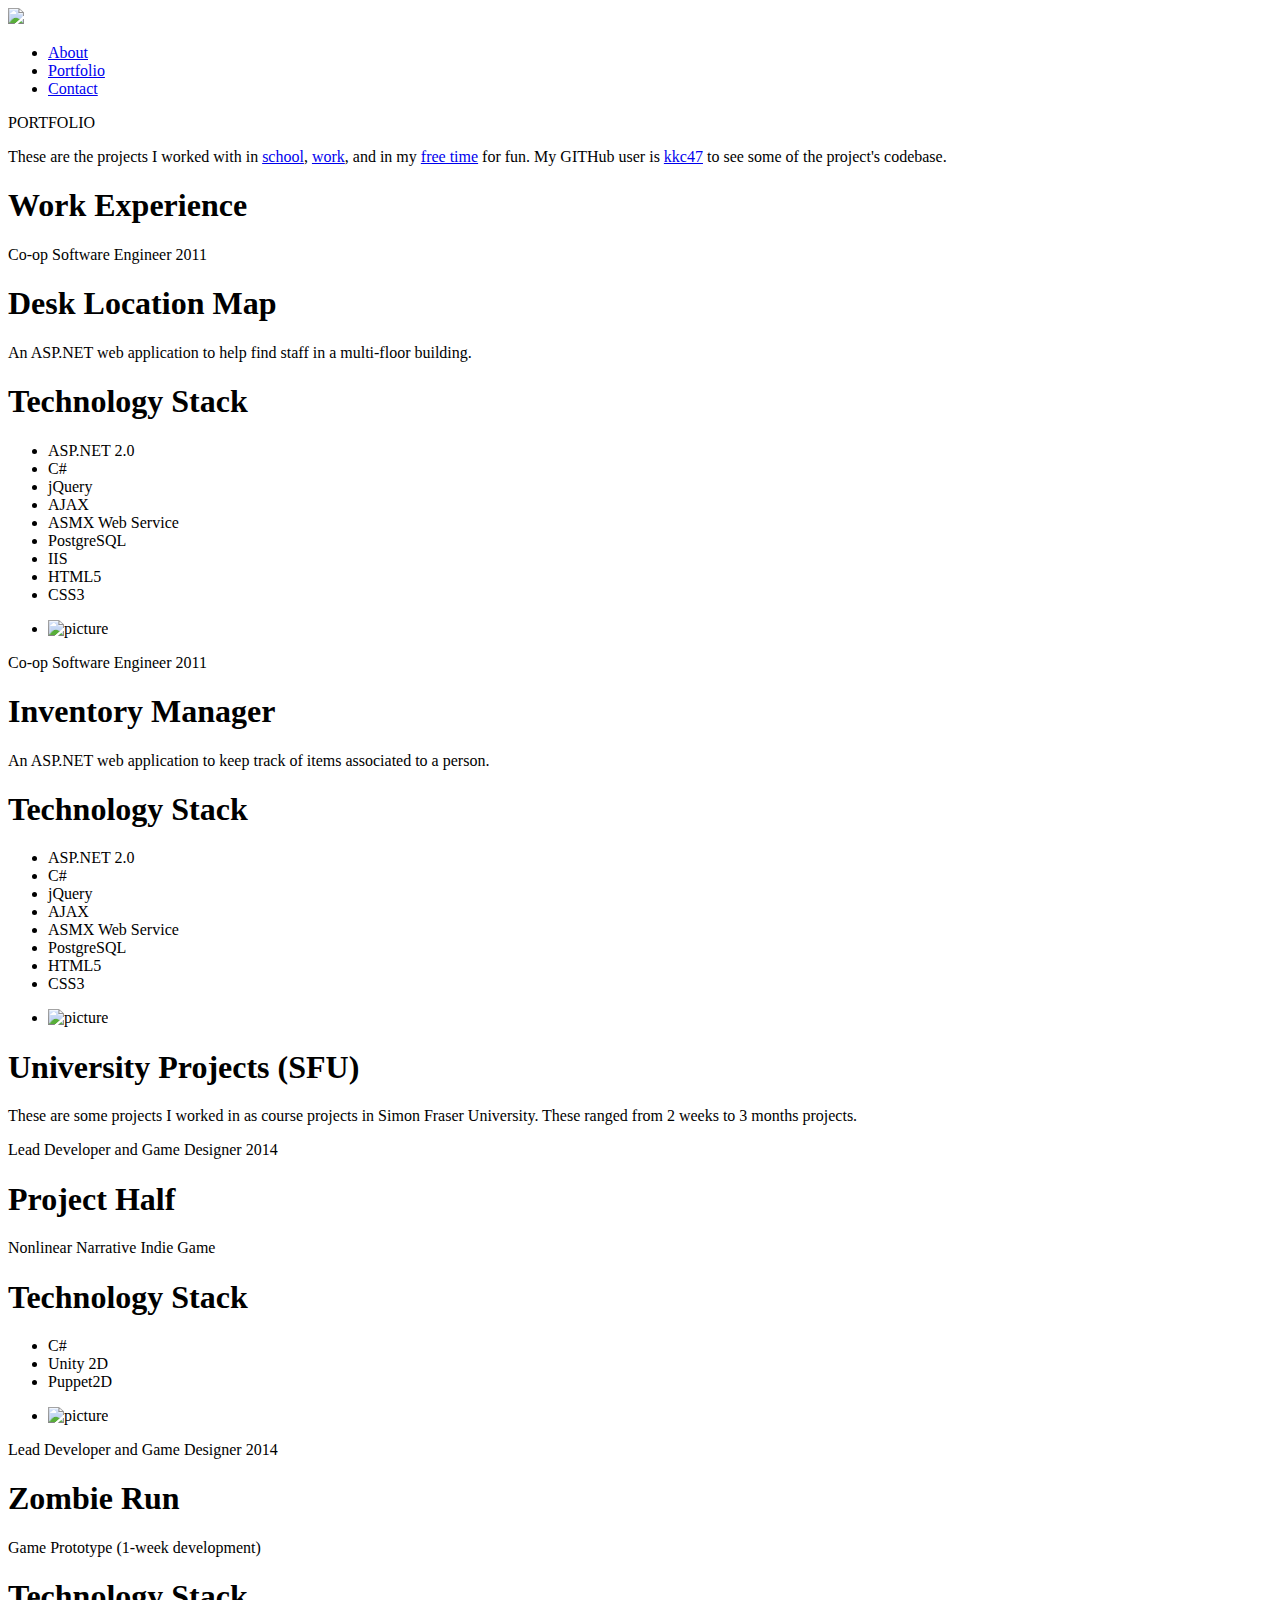
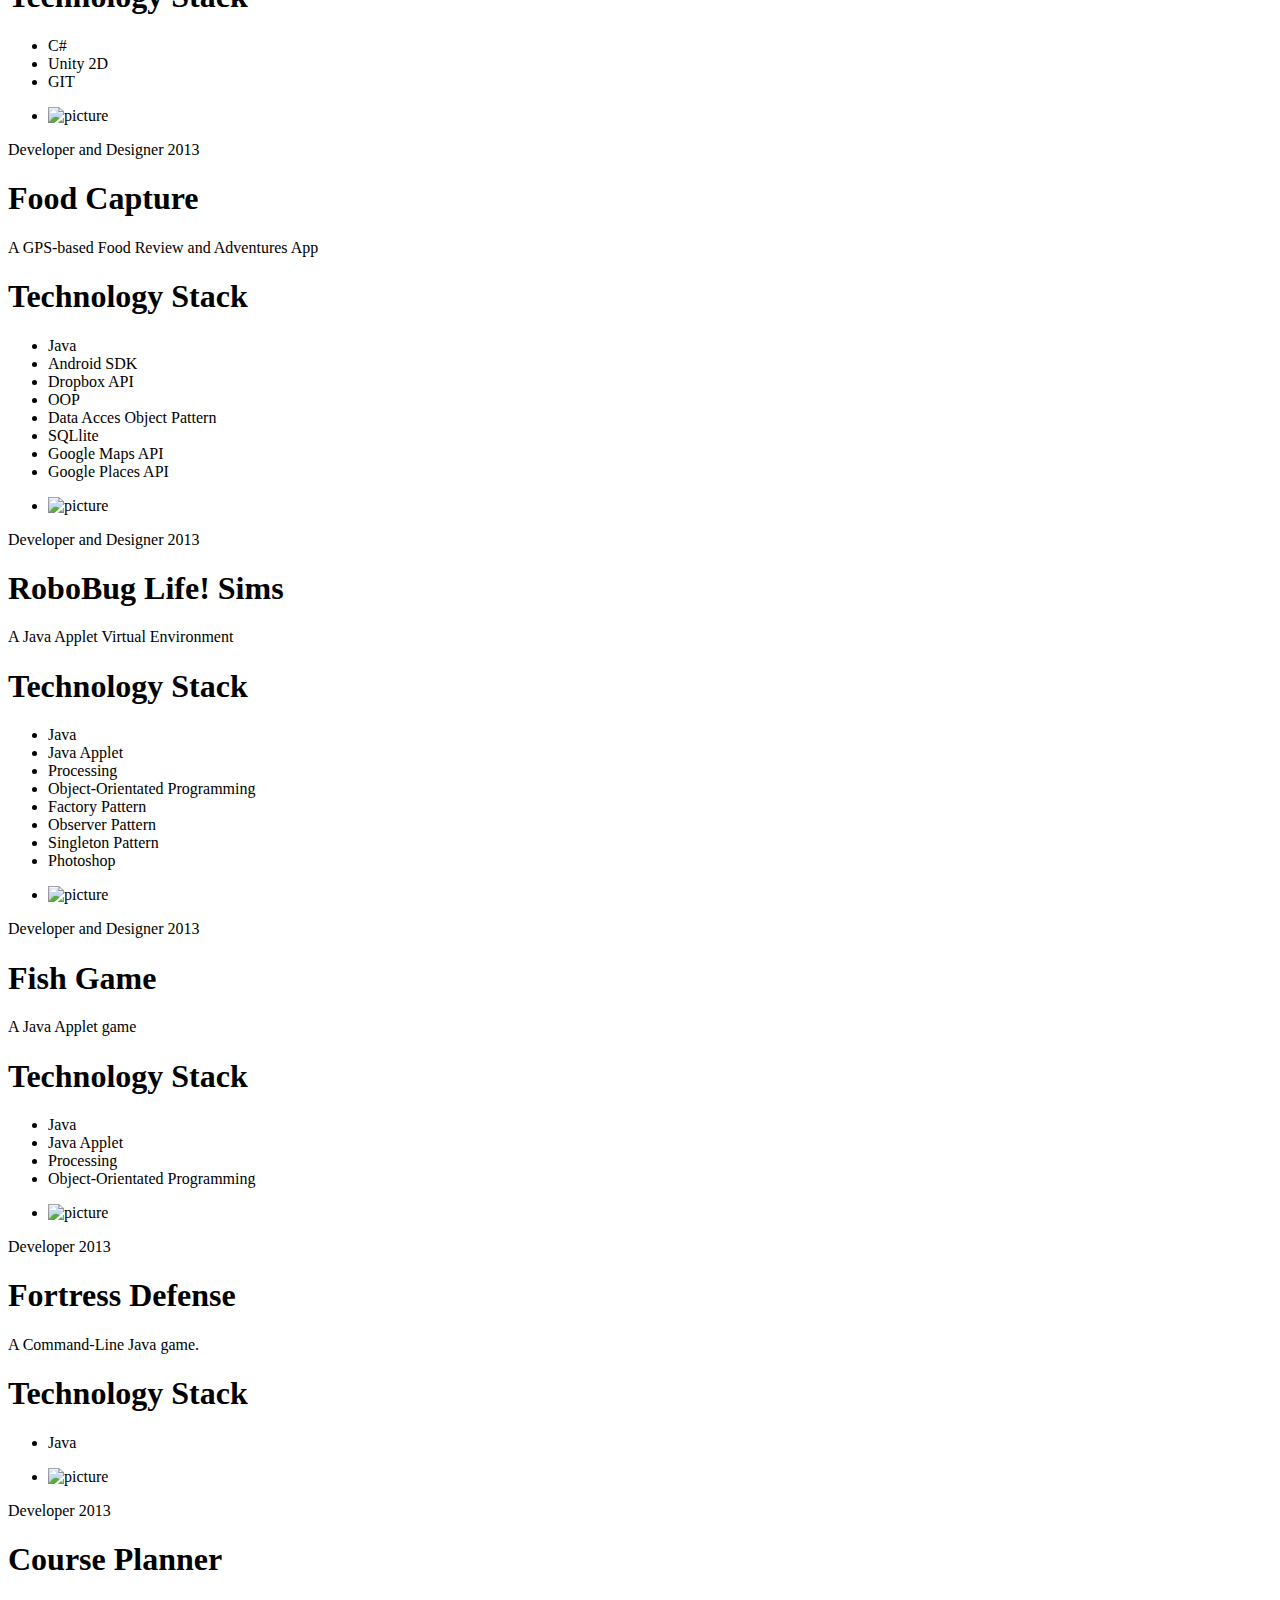
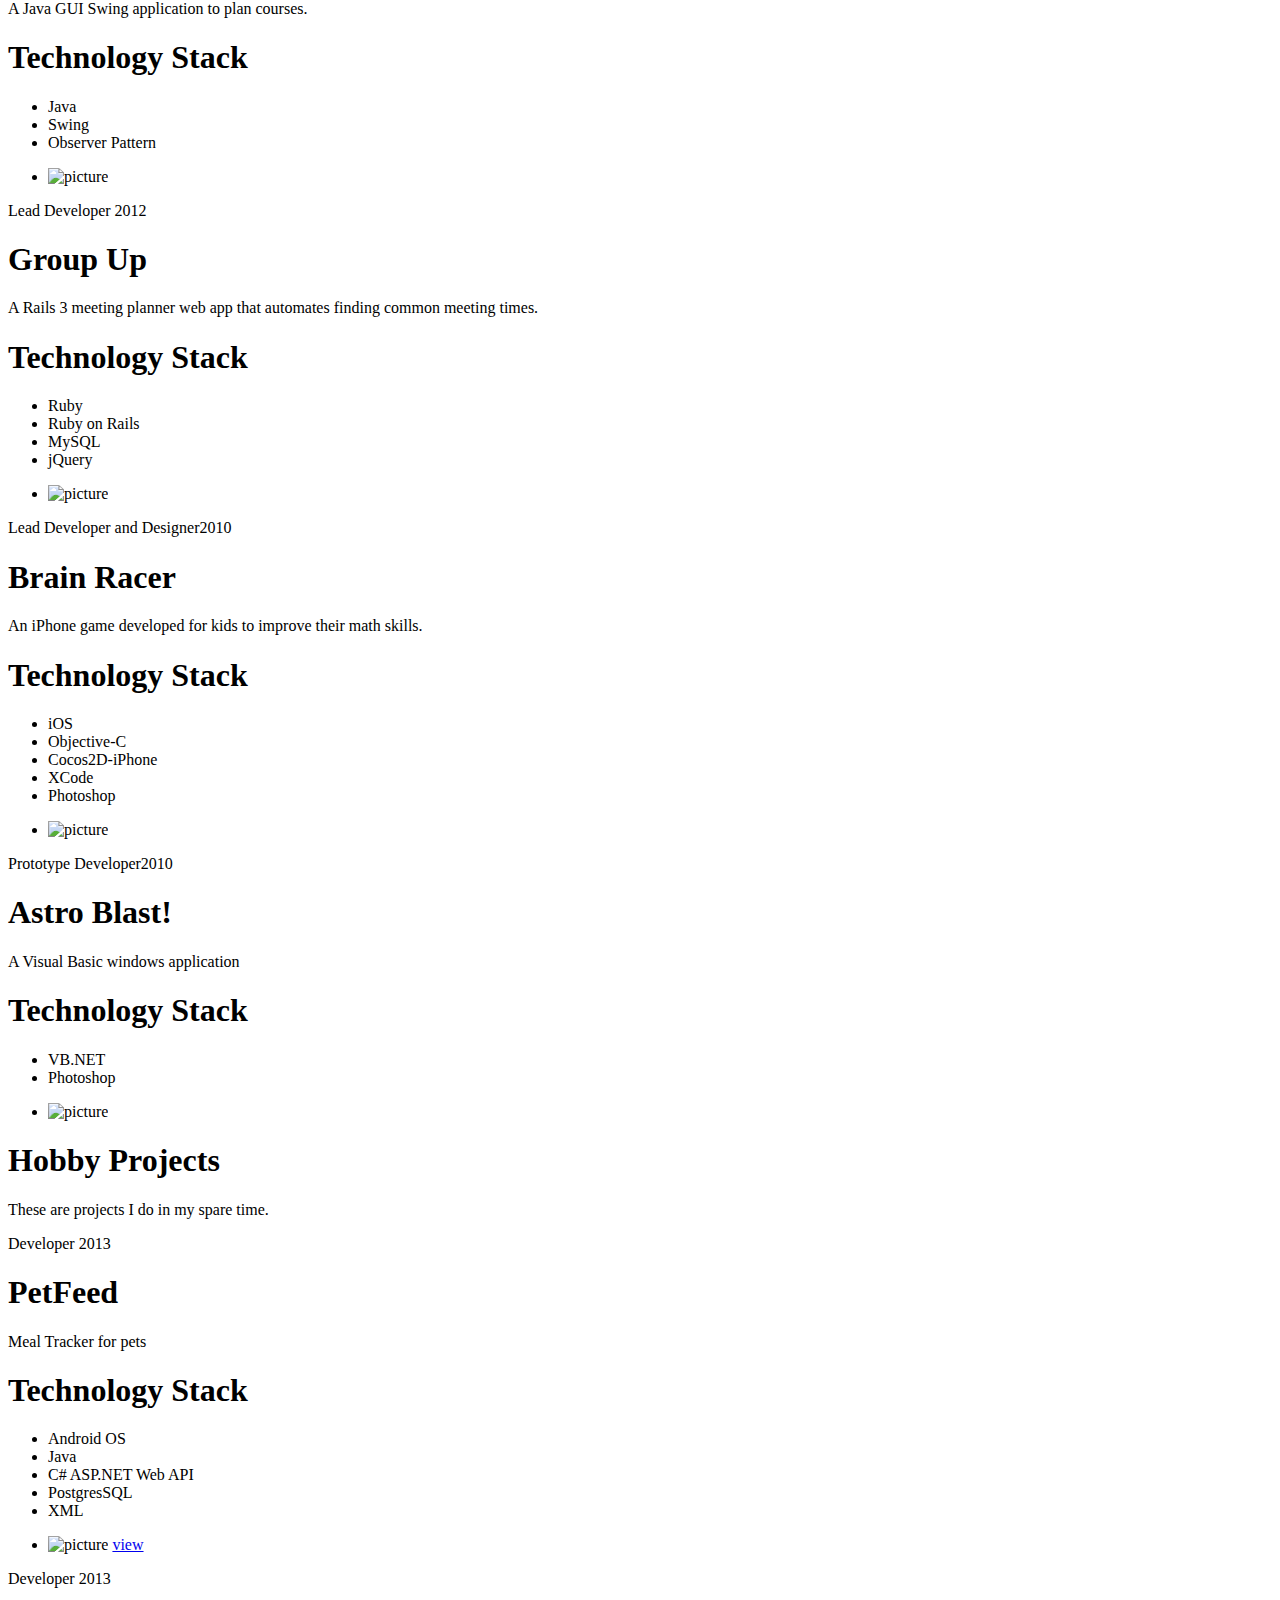
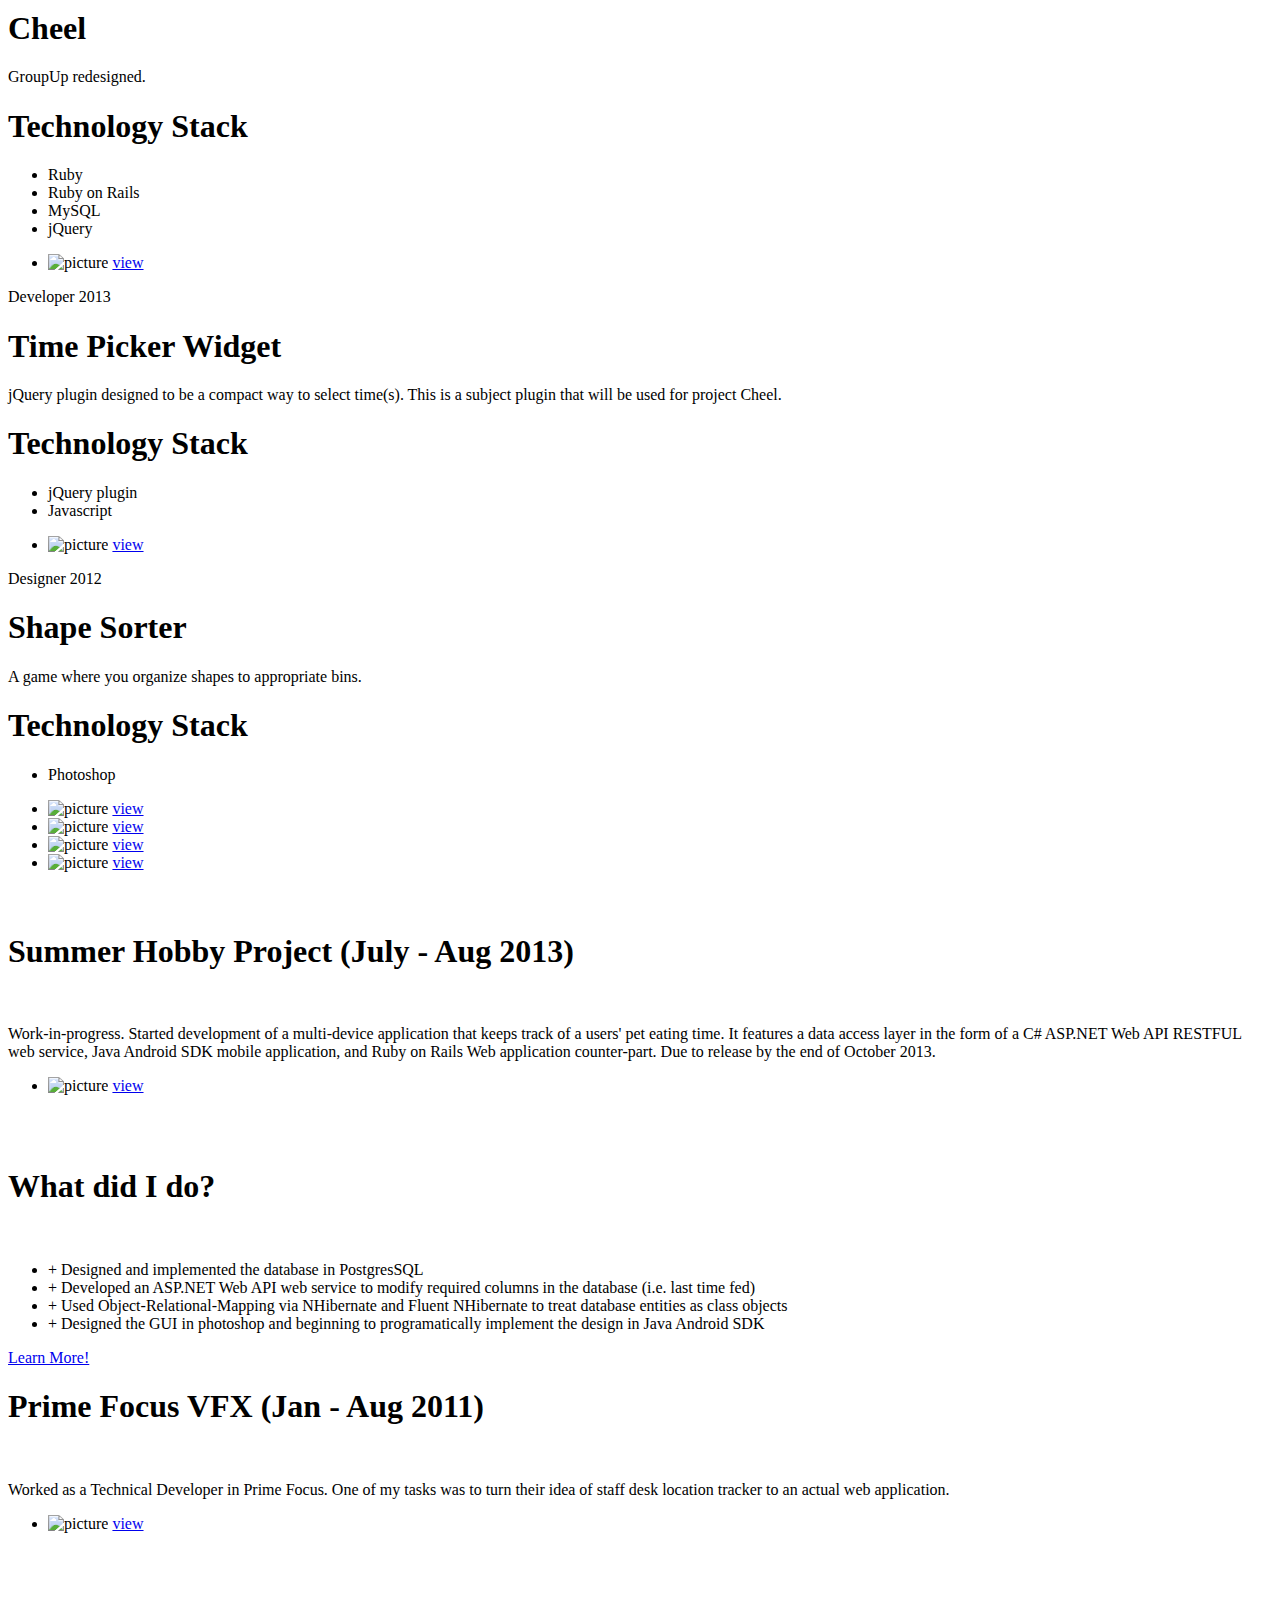
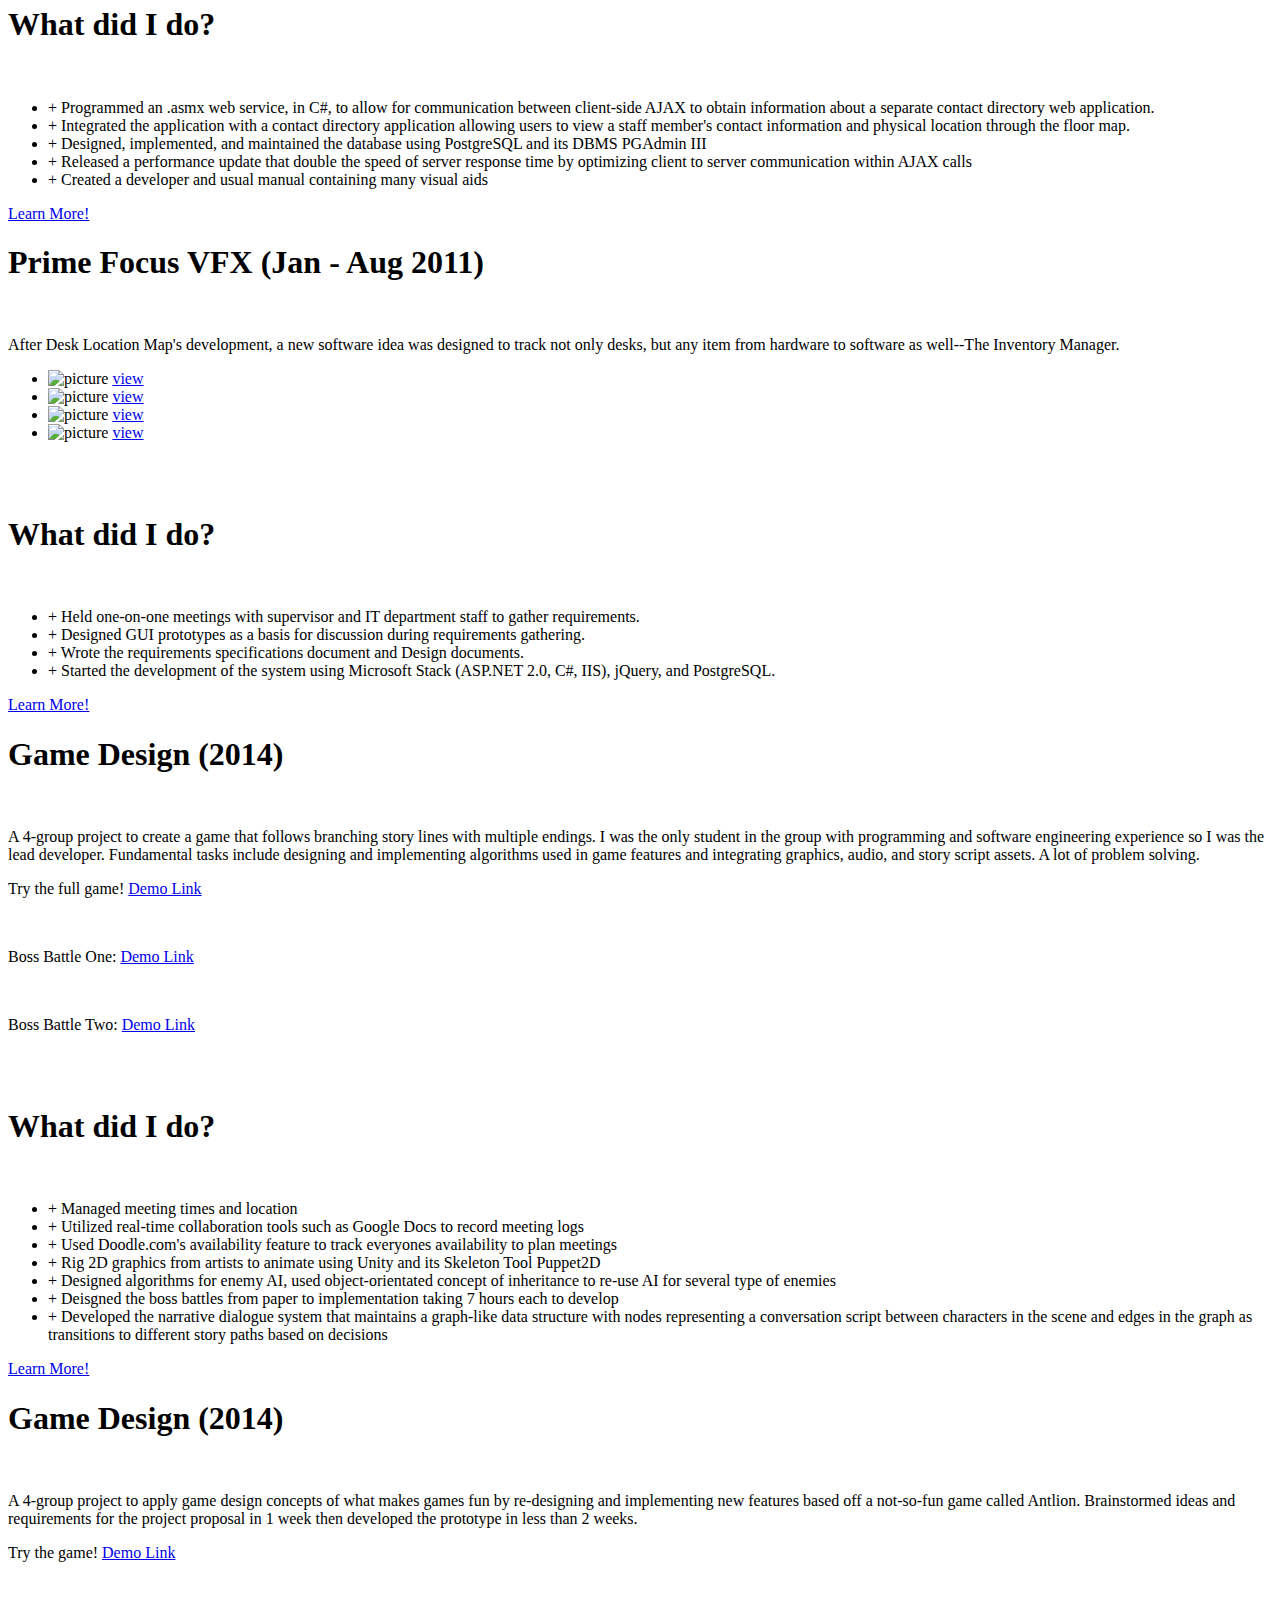
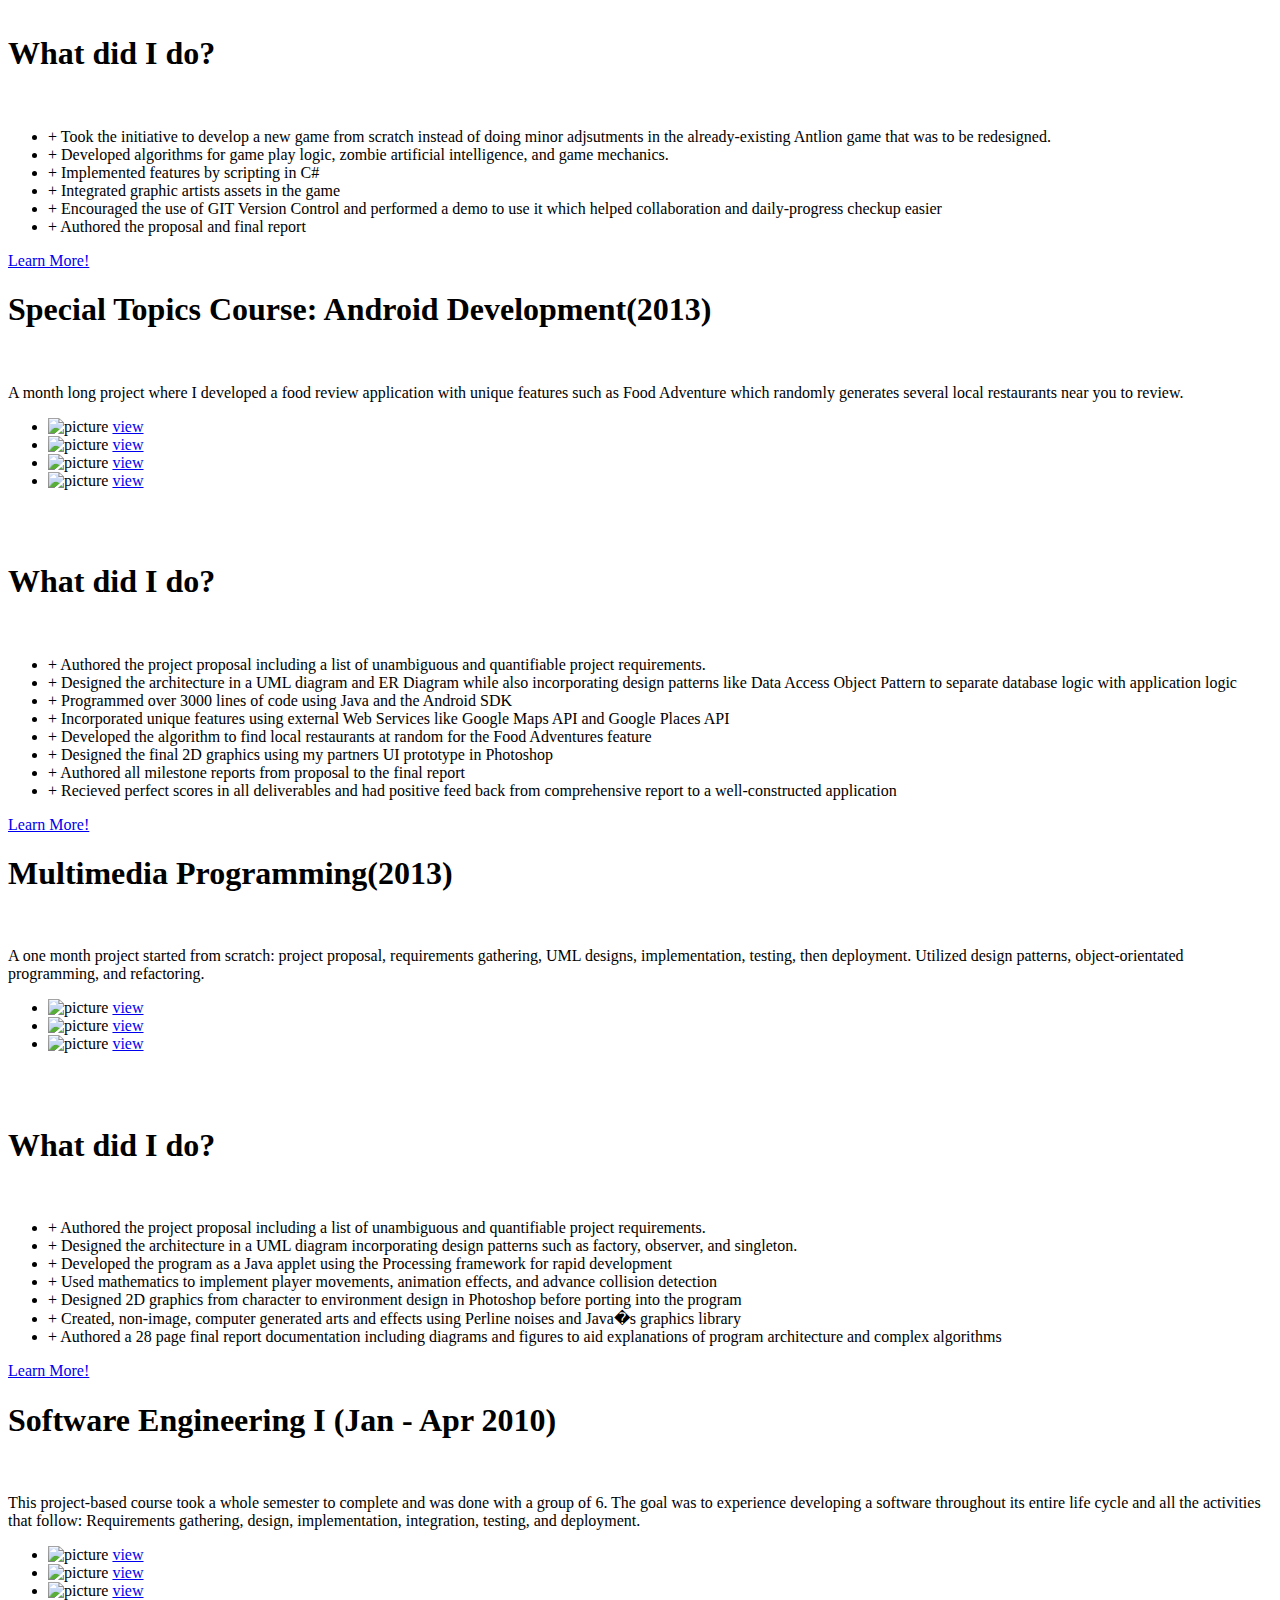
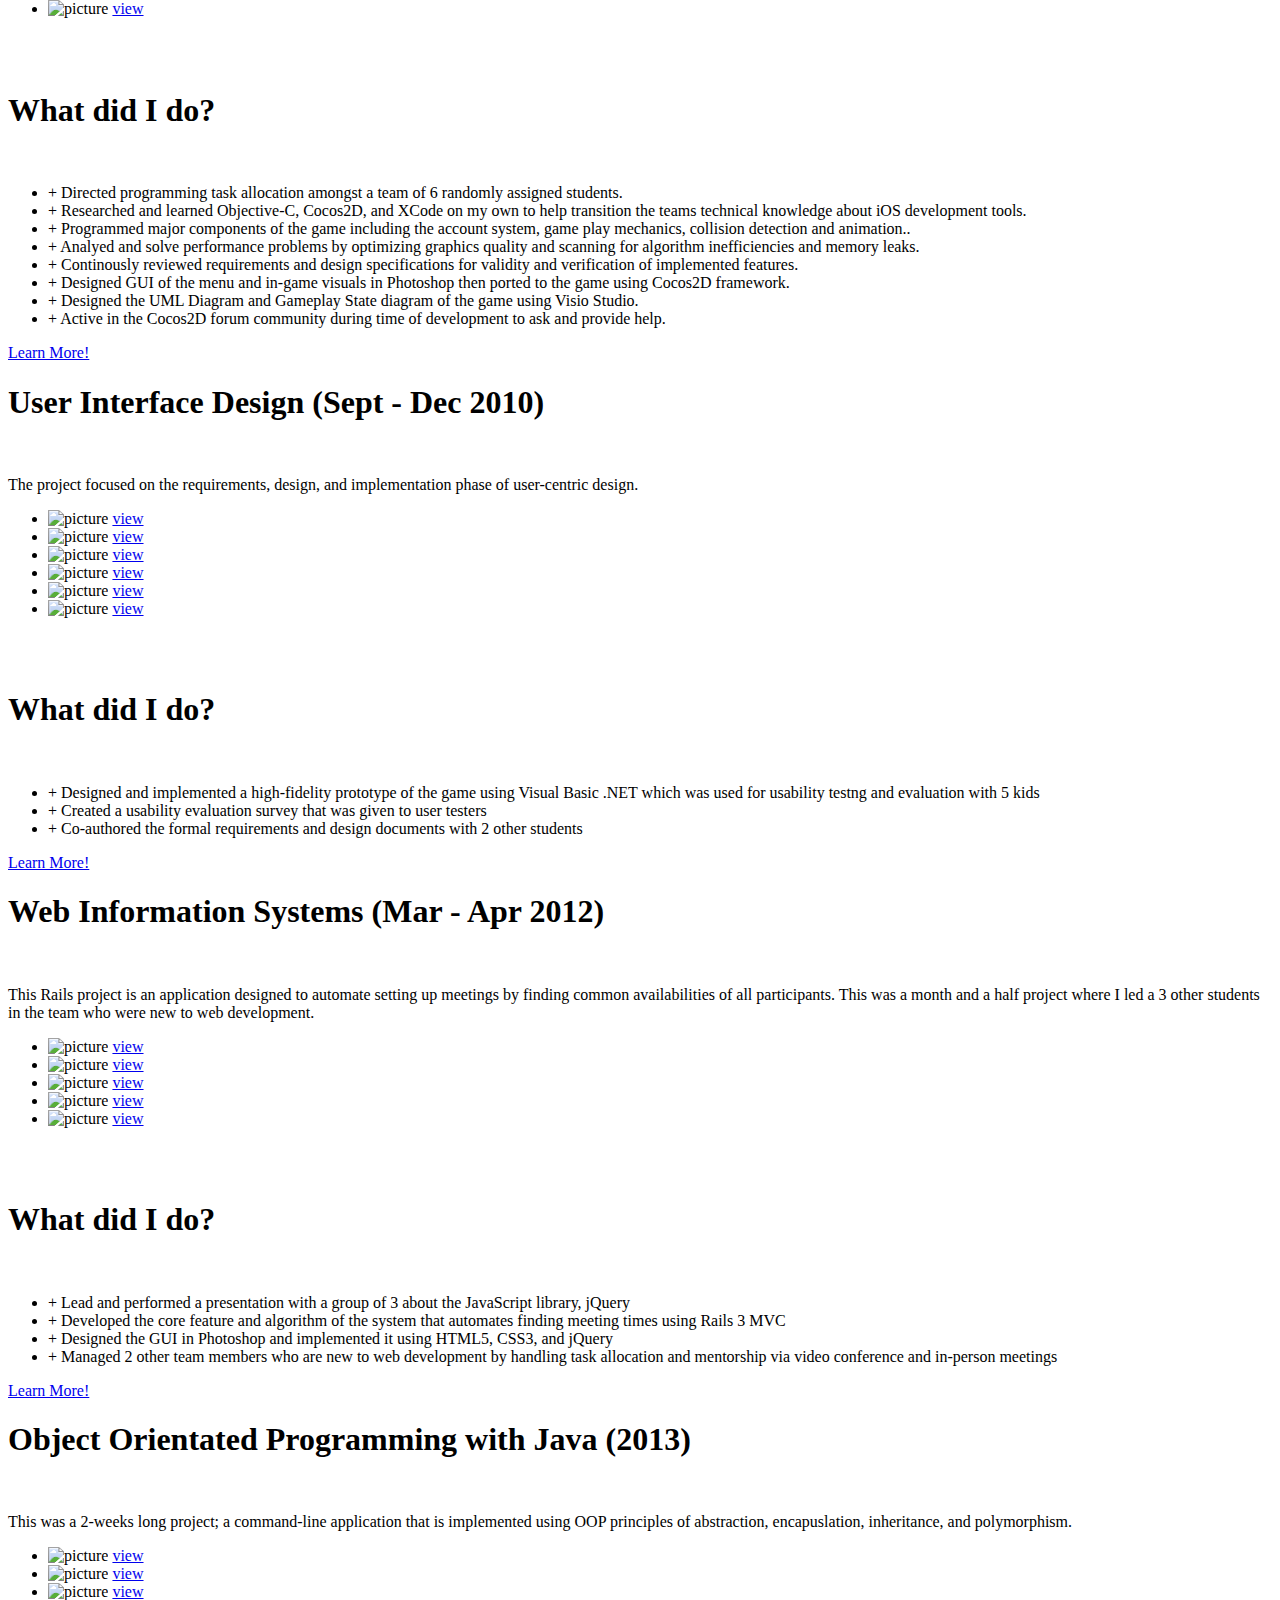
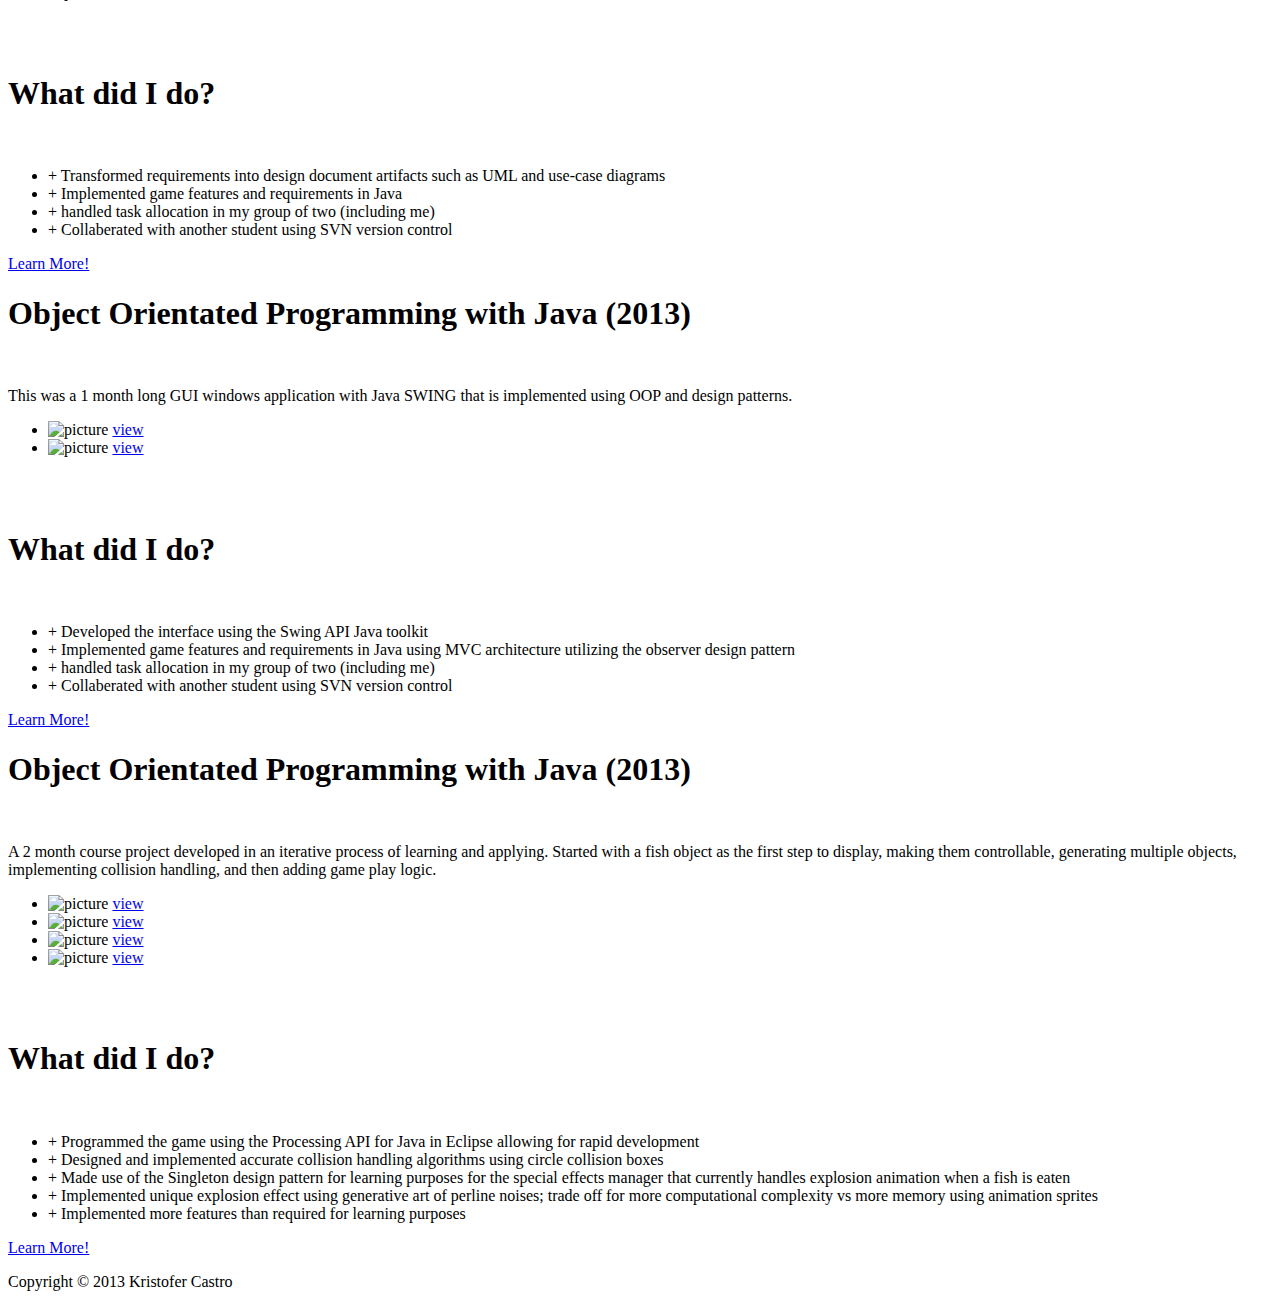
==== Portfolio.html @ 6dfc1cf7 "remove work experience description since it isn't necessary" ====
<!doctype html>
<HTML>

	<head>
		<link rel="stylesheet" href="Reset.css"> 
		<link rel="stylesheet" href="Fonts.css"> 
		<link rel="stylesheet" href="MasterHeader.css"> 
		<link rel="stylesheet" href="index.css"> 
		<link rel="stylesheet" href="Portfolio.css">
		
		<link rel="stylesheet" href="plugins/touchTouch/assets/css/styles.css" />
        <link rel="stylesheet" href="plugins/touchTouch/assets/touchTouch/touchTouch.css" />
		<link rel="stylesheet" href="plugins/reveal/reveal.css">
		<link href="plugins/MovingBoxes/css/movingboxes.css" rel="stylesheet">
		
		<!--[if lt IE 9]>
		<link href="css/movingboxes-ie.css" rel="stylesheet" media="screen">
		<![endif]-->
	</head>
	
	<body>
	
		<header id="page-header">
			<img class = "logo"  src="logo.png"></img>
			<p class = "name" ></p>
			<nav>
				<ul>
					<li><a href="index.html">About</a></li>
					<li><a href="Portfolio.html">Portfolio</a></li>
					<li><a href="mailto:kkc47@sfu.ca">Contact</a></li>
				</ul>
			</nav>
		</header>
		<section id="projects">
				<section class="brief-description"> 
					<header>PORTFOLIO</header>
					<p class="description-content">
						These are the projects I worked with in <a href="#university">school</a>, <a href="#work">work</a>, and in my <a href="#hobby">free time</a> for fun.
						My GITHub user is <A href="https://github.com/kkc47">kkc47</A> to see some of the project's codebase. 
					</p>
				</section>
				<div class="project-wrapper">
					<a name="work"> </a>
					<section id="work-experience" class="project-category">
						<header>
							<h1>Work Experience</h1>
							<p class="description-content">
							
						
					
								
							</p>
						</header>
						<section id="desk-location-project" class="project">
							<header>
								<span class="project-role">Co-op Software Engineer </span> <span class="year">2011</span>
								<h1>Desk Location Map</h1>
								<p>An ASP.NET web application to help find staff in a multi-floor building.</p>
							</header>
							<section class="technology-stack">
								<h1>Technology Stack</h1>
								<p>						 
								 <ul>
									<li>ASP.NET 2.0</li> <li>C#</li> <li>jQuery</li> <li>AJAX</li> <li>ASMX Web Service</li> 
									<li>PostgreSQL</li> <li> IIS </li> <li>HTML5</li> <li>CSS3</li>
								 </ul>
								</p>
							</section>
							
							<div class="gallery thumbs">
							<p>
								<ul>
									<li>
										<img src="project screenshots/Work/Thumb_DeskLocation.jpg" alt="picture">
									</li>
								</ul>
							</p>
							</div>
						</section>
						<section id="inventory-manager-project" class="project">
						<header>
							<span class="project-role">Co-op Software Engineer</span> <span class="year">2011</span>
							<h1>Inventory Manager</h1>
							<p>An ASP.NET web application to keep track of items associated to a person.</p>
						</header>
						<section class="technology-stack">
							<h1>Technology Stack</h1>
							<p>						 
							 <ul>
								<li>ASP.NET 2.0</li> <li>C#</li> <li>jQuery</li> <li>AJAX</li> <li>ASMX Web Service</li>
								<li>PostgreSQL</li> <li>HTML5</li> <li>CSS3</li>
							 </ul>
							</p>
						</section>
						<div class="gallery thumbs">
							<p>
							<ul>
								<li>
									<img src="project screenshots/Work/thumb_Results Page 5.jpg" alt="picture">
								</li>
							</ul>
							</p>
				</div>	
									
					</section>
					</section>
					
					<section id="university-projects" class="project-category">
						<a name="university"> </a>
						<header>
							<h1>University Projects (SFU)</h1>
							<p class="description-content">
								These are some projects I worked in as course projects in Simon Fraser University.
								These ranged from 2 weeks to 3 months projects.
							</p>

						</header>

						<section id="indiegame-project" class="project"> 
							<header>
								<span class="project-role">Lead Developer and Game Designer</span> <span class="year">2014</span>
								<h1>Project Half</h1>
								<p>Nonlinear Narrative Indie Game</p>
							</header>
							<section class="technology-stack">
								<h1>Technology Stack</h1>
								<p>						 
								 <ul>
									<li>C#</li> <li>Unity 2D</li> <li>Puppet2D</li>
								 </ul>
								</p>
							</section>
							<div class="gallery thumbs">
								<p>
								<ul class="sliders">
									<li>
										<img src="project screenshots/ProjectHalf/thumb_ProjectHalf.png" alt="picture">
									</li>
								</ul>
								</p>
							 </div>
						</section>

						<section id="zombierun-project" class="project"> 
							<header>
								<span class="project-role">Lead Developer and Game Designer</span> <span class="year">2014</span>
								<h1>Zombie Run</h1>
								<p>Game Prototype (1-week development)</p>
							</header>
							<section class="technology-stack">
								<h1>Technology Stack</h1>
								<p>						 
								 <ul>
									<li>C#</li> <li>Unity 2D</li> <li>GIT</li>
								 </ul>
								</p>
							</section>
							<div class="gallery thumbs">
								<p>
								<ul class="sliders">
									<li>
										<img src="project screenshots/ZombieRun/thumb_ZombieRun.png" alt="picture">
									</li>
								</ul>
								</p>
							 </div>
						</section>

						<section id="foodcapture-project" class="project"> 
							<header>
								<span class="project-role">Developer and Designer</span> <span class="year">2013</span>
								<h1>Food Capture</h1>
								<p>A GPS-based Food Review and Adventures App</p>
							</header>
							<section class="technology-stack">
								<h1>Technology Stack</h1>
								<p>						 
								 <ul>
									<li>Java</li> <li>Android SDK</li> <li>Dropbox API</li> <li>OOP</li>
									<li>Data Acces Object Pattern</li><li>SQLlite</li><li>Google Maps API</li> <li>Google Places API </li>
								 </ul>
								</p>
							</section>
							<div class="gallery thumbs">
								<p>
								<ul class="sliders">
									<li>
										<img src="project screenshots/FoodCapture/thumb_CaptureTheMoment1.png" alt="picture">
									</li>
								</ul>
								</p>
							 </div>
						</section>

						<section id="robobug-project" class="project"> 
							<header>
								<span class="project-role">Developer and Designer</span> <span class="year">2013</span>
								<h1>RoboBug Life! Sims</h1>
								<p>A Java Applet Virtual Environment</p>
							</header>
							<section class="technology-stack">
								<h1>Technology Stack</h1>
								<p>						 
								 <ul>
									<li>Java</li> <li>Java Applet</li> <li>Processing </li> <li>Object-Orientated Programming</li>
									<li>Factory Pattern</li><li>Observer Pattern</li><li>Singleton Pattern</li> <li>Photoshop </li>
								 </ul>
								</p>
							</section>
							<div class="gallery thumbs">
								<p>
								<ul class="sliders">
									<li>
										<img src="project screenshots/Robobug/thumb_robobug_gameplay1.jpg" alt="picture">
									</li>
								</ul>
								</p>
							 </div>
						</section>
						<section id="fish-game-project" class="project"> 
							<header>
								<span class="project-role">Developer and Designer</span> <span class="year">2013</span>
								<h1>Fish Game</h1>
								<p>A Java Applet game</p>
							</header>
							<section class="technology-stack">
								<h1>Technology Stack</h1>
								<p>						 
								 <ul>
									<li>Java</li> <li>Java Applet</li> <li>Processing </li> <li>Object-Orientated Programming</li>
								 </ul>
								</p>
							</section>
							<div class="gallery thumbs">
								<p>
								<ul class="sliders">
									<li>
										<img src="project screenshots/Fish Game/thumb_Fishing.jpg" alt="picture">
									</li>
								</ul>
								</p>
							 </div>
						</section>
						<section id="fortress-defense-project" class="project">
							<header>
								<span class="project-role">Developer</span> <span class="year">2013</span>
								<h1>Fortress Defense</h1>
								<p>A Command-Line Java game.</p>
							</header>
							<section class="technology-stack">
								<h1>Technology Stack</h1>
								<p>						 
								 <ul>
									<li>Java</li>
								 </ul>
								</p>
							</section>
							<div class="gallery thumbs">
								<ul class="sliders">
									<li>
										<img src="project screenshots/CMPT 213/thumb_Fortress Defense.jpg" alt="picture">
									</li>

								</ul>
							</div>
						</section>		
						<section id="course-planner-project" class="project">
							<header>
								<span class="project-role">Developer</span> <span class="year">2013</span>
								<h1>Course Planner</h1>
								<p>A Java GUI Swing application to plan courses.</p>
							</header>
							<section class="technology-stack">
								<h1>Technology Stack</h1>
								<p>						 
								 <ul>
									<li>Java</li><li>Swing</li><li>Observer Pattern</li>
								 </ul>
								</p>
							</section>
							<div class="gallery thumbs">
							<ul class="sliders">
								<li>
									<img src="project screenshots/CMPT 213/thumb_CoursePlanner.jpg" alt="picture">
								</li>
							</ul>
							</div>
						</section>	
						<section id="groupup-project" class="project">
							<header>
								<span class="project-role">Lead Developer</span> <span class="year">2012</span>
								<h1>Group Up</h1>
								<p>A Rails 3 meeting planner web app that automates finding common meeting times.</p>
							</header>
							<section class="technology-stack">
								<h1>Technology Stack</h1>
								<p>						 
								 <ul>
									<li>Ruby</li> <li>Ruby on Rails</li> <li>MySQL</li> <li>jQuery</li>
								 </ul>
								</p>
							</section>
							<div class="gallery thumbs">
								<!-- Slider #1 -->
								<ul class="sliders">
									<li>
										<img src="project screenshots/Group Up/thumb_Meeting Scheduler User.jpg" alt="picture">
									</li>
			
								</ul><!-- end Slider #1 -->
							</div>
						</section>							
						<section id="brain-racer-project" class="project"> 
							<header>
								<span class="project-role">Lead Developer and Designer</span><span class="year">2010</span>
								<h1>Brain Racer</h1>
								<p>An iPhone game developed for kids to improve their math skills.</p>
							</header>
							<section class="technology-stack">
								<h1>Technology Stack</h1>
								<p>						 
								 <ul>
									<li>iOS</li> <li>Objective-C</li> <li>Cocos2D-iPhone</li> <li>XCode</li> <li>Photoshop</li>
								 </ul>
								</p>
							</section>
							<div class="gallery thumbs">
								<!-- Slider #1 -->
								<p>
								<ul class="sliders">
									<li>
										<img src="project screenshots/Brain Racer/thumb_Brain Racer Main Menu.png" alt="picture">
									</li>
								</ul><!-- end Slider #1 -->
								</p>
							 </div>
						</section>
				
						<section id = "astro-blast-project" class="project">
							<header>
								<span class="project-role">Prototype Developer</span><span class="year">2010</span>
								<h1>Astro Blast!</h1>
								<p>A Visual Basic windows application</p>
							</header>
							<section class="technology-stack">
								<h1>Technology Stack</h1>
								<p>						 
								 <ul>
									<li>VB.NET</li> <li>Photoshop</li>
								 </ul>
								</p>
							</section>
							<div class="gallery thumbs">
								<p>
								
								<ul class="sliders">
									<li>
										<img src="project screenshots/Astro Blast/thumb_Create.jpg" alt="picture">
									</li>
	
								</ul><!-- end Slider #1 -->
								
								</p>
							</div>
						</section>
					</section>
					
					<section id="hobby-projects" class="project-category">
						<a name="hobby"> </a>
						<header>
							<h1>Hobby Projects</h1>
							<p class="description-content">These are projects I do in my spare time.  </p>
						</header>
						<section id="petfeed-project" class="project">
							<header>
								<span class="project-role">Developer</span> <span class="year">2013</span>
								<h1>PetFeed</h1>
								<p>Meal Tracker for pets</p>
							</header>
							<section class="technology-stack">
								<h1>Technology Stack</h1>
								<p>						 
								 <ul>
									<li>Android OS</li> <li>Java</li> <li>C# ASP.NET Web API</li> <li>PostgresSQL</li>
									<li>XML</li>
								 </ul>
								</p>
							</section>
							<div class="gallery thumbs">
								<!-- Slider #1 -->
								<ul class="sliders">
									<li>
										<img src="project screenshots/Petfeed/thumb_inphone.png" alt="picture">
										<a href="project screenshots/Petfeed/inphone.png">view</a>
									</li>

								</ul><!-- end Slider #1 -->
							</div>
						</section>
						
						<section class="project">
							<header>
								<span class="project-role">Developer</span> <span class="year">2013</span>
								<h1>Cheel</h1>
								<p>GroupUp redesigned.</p>
							</header>
							<section class="technology-stack">
								<h1>Technology Stack</h1>
								<p>						 
								 <ul>
									<li>Ruby</li> <li>Ruby on Rails</li> <li>MySQL</li> <li>jQuery</li>
								 </ul>
								</p>
							</section>
							<div class="gallery thumbs">
								<!-- Slider #1 -->
								<ul class="sliders">
									<li>
										<img src="project screenshots/Cheel/thumb_HomePage.jpg" alt="picture">
										<a href="project screenshots/Cheel/HomePage.png">view</a>
									</li>

								</ul><!-- end Slider #1 -->
							</div>
						</section>
						<section class="project">
							<header>
								<span class="project-role">Developer</span> <span class="year">2013</span>
								<h1>Time Picker Widget</h1>
								<p>jQuery plugin designed to be a compact way to select time(s).  This is a subject plugin that
								will be used for project Cheel.</p>
							</header>
							<section class="technology-stack">
								<h1>Technology Stack</h1>
								<p>						 
								 <ul>
									<li>jQuery plugin</li> <li>Javascript</li> 
								 </ul>
								</p>
							</section>
							<div class="gallery thumbs">
								<!-- Slider #1 -->
								<ul class="sliders">
									<li>
										<img src="project screenshots/Cheel/thumb_Time Circle.jpg" alt="picture">
										<a href="project screenshots/Cheel/5. Time Circle.png">view</a>
									</li>
								</ul><!-- end Slider #1 -->
							</div>
						</section>	
						<section class="project">
							<header>
								<span class="project-role">Designer</span> <span class="year">2012</span>
								<h1>Shape Sorter</h1>
								<p>A game where you organize shapes to appropriate bins.</p>
							</header>
							<section class="technology-stack">
								<h1>Technology Stack</h1>
								<p>						 
								 <ul>
									<li>Photoshop</li>
								 </ul>
								</p>
							</section>
							<div class="gallery thumbs">
								<!-- Slider #1 -->
								<ul class="sliders">
									<li>
										<img src="project screenshots/Game Design/thumb_Game Design 1.jpg" alt="picture">
										<a href="project screenshots/Game Design/Game Design 1.jpg">view</a>
									</li>
									<li>
										<img src="project screenshots/Game Design/thumb_Game Design 2.jpg" alt="picture">
										<a href="project screenshots/Game Design/Game Design 2.jpg">view</a>
									</li>
									<li>
										<img src="project screenshots/Game Design/thumb_Game Design 3.jpg" alt="picture">
										<a href="project screenshots/Game Design/Game Design 3.jpg">view</a>
									</li>
									<li>
										<img src="project screenshots/Game Design/thumb_Game Design 4.jpg" alt="picture">
										<a href="project screenshots/Game Design/Game Design 4.jpg">view</a>
									</li>
								</ul><!-- end Slider #1 -->
								<section class="project-info">
									<h1></h1>
									<br>
									<p>
									</p>
								</section>
							</div>
						</section>							
					</section>				
				</div>
		</section>		


		<!-- My Contributions to projects -->
		<div id = "petfeed-info" class="reveal-modal">
			<section class="project-info">
				<h1>Summer Hobby Project (July - Aug 2013)</h1>
				<br>
				<p>Work-in-progress.  Started development of a multi-device application that keeps track of a users' pet 
				eating time.  It features a data access layer in the form of a C# ASP.NET Web API RESTFUL web service, 
				Java Android SDK mobile application, and Ruby on Rails Web application counter-part.  Due to release by the end of
				October 2013.</p>
				<div class="gallery thumbs">
							<p>
								<ul class="sliders">
									<li>
										<img src="project screenshots/Petfeed/thumb_inphone.png" alt="picture">
										<a href="project screenshots/Petfeed/inphone.png">view</a>
									</li>
								</ul>
							</p>
				</div>
				<br>
				<br>
				<p>
					<h1>What did I do?</h1>
					<br>
					<ul>
					<li>+ Designed and implemented the database in PostgresSQL </li>
					<li>+ Developed an ASP.NET Web API web service to modify required columns in the database (i.e. last time fed)</li>
					<li>+ Used Object-Relational-Mapping via NHibernate and Fluent NHibernate to treat database entities as class objects</li>
					<li>+ Designed the GUI in photoshop and beginning to programatically implement the design in Java Android SDK </li>
					</ul>
				</p>
			</section>
			<a class="close-reveal-modal")&#215;</a>
				<a href="#" data-reveal-id="desk-location-map-info" class="hide">Learn More!</a>
		</div>
		
		<div id = "desk-location-map-info" class="reveal-modal">
			<section class="project-info">
				<h1>Prime Focus VFX (Jan - Aug 2011)</h1>
				<br>
				<p>Worked as a Technical Developer in Prime Focus.  One of my tasks was to turn their idea
				of staff desk location tracker to an actual web application.</p>
				<div class="gallery thumbs">
							<p>
								<ul class="sliders">
									<li>
										<img src="project screenshots/Work/Thumb_DeskLocation.jpg" alt="picture">
										<a href="project screenshots/Work/DeskLocation.png">view</a>
									</li>
								</ul>
							</p>
				</div>
				<br>
				<br>
				<p>
					<h1>What did I do?</h1>
					<br>
					<ul>
					<li>+ Programmed an .asmx web service, in C#, to allow for communication between
					client-side AJAX to obtain information about a separate contact directory web application.</li>
					<li>+ Integrated the application with a contact directory application allowing users to view a staff
					member's contact information and physical location through the floor map. </li>
					<li>+ Designed, implemented, and maintained the database using PostgreSQL and its DBMS PGAdmin III</li>
					<li>+ Released a performance update that double the speed of server response time by optimizing
					client to server communication within AJAX calls</li>
					<li>+ Created a developer and usual manual containing many visual aids
					</ul>
				</p>
			</section>
			<a class="close-reveal-modal")&#215;</a>
				<a href="#" data-reveal-id="desk-location-map-info" class="hide">Learn More!</a>
		</div>

		<div id = "inventory-manager-info" class="reveal-modal">
			<section class="project-info">
				<h1>Prime Focus VFX (Jan - Aug 2011)</h1>
				<br>
				<p>After Desk Location Map's development, a new software idea was designed to track not only desks, but any item
				from hardware to software as well--The Inventory Manager.</p>
				<div class="gallery thumbs">
							<p>
							<ul class="sliders">
								<li>
									<img src="project screenshots/Work/thumb_Results Page 5.jpg" alt="picture">
									<a href="project screenshots/Work/Results Page 5.jpg">view</a>
								</li>
								<li>
									<img src="project screenshots/Work/thumb_Results Page 6.jpg" alt="picture">
									<a href="project screenshots/Work/Results Page 6.jpg">view</a>
								</li>
								<li>
									<img src="project screenshots/Work/thumb_Editting.jpg" alt="picture">
									<a href="project screenshots/Work/Editting.jpg">view</a>
								</li>
								
								<li>
									<img src="project screenshots/Work/thumb_Specific Page.jpg" alt="picture">
									<a href="project screenshots/Work/Specific Page.jpg">view</a>
								</li>
							</ul><!-- end Slider #1 -->
							</p>
				</div>	
				<br>
				<br>
				<p>
					<h1>What did I do?</h1>
					<br>
					<ul>
						<li>+ Held one-on-one meetings with supervisor and IT department staff to gather requirements.</li>
						<li>+ Designed GUI prototypes as a basis for discussion during requirements gathering. </li>
						<li>+ Wrote the requirements specifications document and Design documents. </li>
						<li>+ Started the development of the system using Microsoft Stack (ASP.NET 2.0, C#, IIS), jQuery, and PostgreSQL.			
					</ul>
				</p>
			</section>
			<a class="close-reveal-modal")&#215;</a>
				<a href="#" data-reveal-id="inventory-manager-info" class="hide">Learn More!</a>
		</div>

		<div id = "projecthalf-info" class="reveal-modal">
			<section class="project-info">
				<h1>Game Design (2014)</h1>
				<br>
				<p>A 4-group project to create a game that follows branching story lines with multiple endings.   
				I was the only student in the group with programming and software engineering experience so
				I was the lead developer.  Fundamental tasks include designing and implementing algorithms used
				in game features and integrating graphics, audio, and story script assets.  A lot of problem solving.</p>
				<div class="gallery thumbs">
							<p>
								Try the full game! <a href="Project Half Web2.html">Demo Link </a>
							</p>	
							</br>
							<p>
								Boss Battle One: <a href="Project Half Web Boss.html">Demo Link </a>
							</p>
							</br>
							<p>
								Boss Battle Two: <a href="Project Half Web Boss2.html">Demo Link </a>
							</p>
				</div>
	
				<br>
				<br>
				<p>
					<h1>What did I do?</h1>
					<br>
					<ul>
					<li>+ Managed meeting times and location </li>
					<li>+ Utilized real-time collaboration tools such as Google Docs to record meeting logs </li>
					<li>+ Used Doodle.com's availability feature to track everyones availability to plan meetings</li>
					<li>+ Rig 2D graphics from artists to animate using Unity and its Skeleton Tool Puppet2D</li>
					<li>+ Designed algorithms for enemy AI, used object-orientated concept of inheritance to re-use AI for several type of enemies</li>
					<li>+ Deisgned the boss battles from paper to implementation taking 7 hours each to develop </li>
					<li>+ Developed the narrative dialogue system that maintains a graph-like data structure with nodes
					representing a conversation script between characters in the scene and edges in the graph as transitions 
					to different story paths based on decisions </li>
				
				</ul>
				</p>
			</section>
			<a class="close-reveal-modal")&#215;</a>
			<a href="#" data-reveal-id="projecthalf-info" class="hide">Learn More!</a>
		</div>

		<div id = "zombierun-info" class="reveal-modal">
			<section class="project-info">
				<h1>Game Design (2014)</h1>
				<br>
				<p>A 4-group project to apply game design concepts of what makes games fun by re-designing and implementing new features based off a not-so-fun game called Antlion.  Brainstormed ideas and requirements 
					for the project proposal in 1 week then developed the prototype in less than 2 weeks. </p>
				<div class="gallery thumbs">
							<p>
								Try the game! <a href="ZombieRun.html">Demo Link </a>
							</p>
				</div>
				<br>
				<br>
				<p>
					<h1>What did I do?</h1>
					<br>
					<ul>
					<li>+ Took the initiative to develop a new game from scratch instead of doing minor adjsutments in the already-existing Antlion game that was to be redesigned.</li>
					<li>+ Developed algorithms for game play logic, zombie artificial intelligence, and game mechanics.</li>
					<li>+ Implemented features by scripting in C#</li>
					<li>+ Integrated graphic artists assets in the game</li>
					<li>+ Encouraged the use of GIT Version Control and performed a demo to use it which helped collaboration and daily-progress checkup easier</li>
					<li>+ Authored the proposal and final report</li>
				</ul>
				</p>
			</section>
			<a class="close-reveal-modal")&#215;</a>
			<a href="#" data-reveal-id="zombierun-info" class="hide">Learn More!</a>
		</div>

		<div id = "foodcapture-info" class="reveal-modal">
			<section class="project-info">
				<h1>Special Topics Course: Android Development(2013)</h1>
				<br>
				<p>A month long project where I developed a food review application with unique features such as Food Adventure which 
					randomly generates several local restaurants near you to review.</p>
				<div class="gallery thumbs">
							<p>
								<ul class="sliders">
									<li>
										<img src="project screenshots/FoodCapture/thumb_CaptureTheMoment1.png" alt="picture">
										<a href="project screenshots/FoodCapture/CaptureTheMoment1.png">view</a>
									</li>
									<li>
										<img src="project screenshots/FoodCapture/thumb_CaptureTheMoment2.png" alt="picture">
										<a href="project screenshots/FoodCapture/CaptureTheMoment2.png">view</a>
									</li>
									<li>
										<img src="project screenshots/FoodCapture/thumb_CaptureTheMoment3.png" alt="picture">
										<a href="project screenshots/FoodCapture/CaptureTheMoment3.png">view</a>
									</li>
									<li>
										<img src="project screenshots/FoodCapture/thumb_FoodAdventures1.png" alt="picture">
										<a href="project screenshots/FoodCapture/FoodAdventures1.png">view</a>
									</li>
								</ul>
							</p>
				</div>
				<br>
				<br>
				<p>
					<h1>What did I do?</h1>
					<br>
					<ul>
					<li>+ Authored the project proposal including a list of unambiguous and quantifiable project requirements.</li>
					<li>+ Designed the architecture in a UML diagram and ER Diagram while also incorporating design patterns like Data Access Object Pattern to separate database logic with application logic </li>
					<li>+ Programmed over 3000 lines of code using Java and the Android SDK</li>
					<li>+ Incorporated unique features using external Web Services like Google Maps API and Google Places API</li>
					<li>+ Developed the algorithm to find local restaurants at random for the Food Adventures feature</li>
					<li>+ Designed the final 2D graphics using my partners UI prototype in Photoshop</li>
					<li>+ Authored all milestone reports from proposal to the final report</li>
					<li>+ Recieved perfect scores in all deliverables and had positive feed back from comprehensive report to a well-constructed application</li>

					</ul>
				</p>
			</section>
			<a class="close-reveal-modal")&#215;</a>
			<a href="#" data-reveal-id="foodcapture-info" class="hide">Learn More!</a>
		</div>

		<div id = "robobug-info" class="reveal-modal">
			<section class="project-info">
				<h1>Multimedia Programming(2013)</h1>
				<br>
				<p>A one month project started from scratch: project proposal, requirements gathering, UML designs, 
				implementation, testing, then deployment.  Utilized design patterns,
				object-orientated programming, and refactoring.</p>
				<div class="gallery thumbs">
							<p>
								<ul class="sliders">
									<li>
										<img src="project screenshots/Robobug/thumb_robobug_gameplay1.jpg" alt="picture">
										<a href="project screenshots/Robobug/robobug_gameplay1.JPG">view</a>
									</li>
									<li>
										<img src="project screenshots/Robobug/thumb_robobug_menu.jpg" alt="picture">
										<a href="project screenshots/Robobug/robobug_menu.JPG">view</a>
									</li>
									<li>
										<img src="project screenshots/Robobug/thumb_robobug_gameplay2.jpg" alt="picture">
										<a href="project screenshots/Robobug/robobug_gameplay2.JPG">view</a>
									</li>
								</ul>
							</p>
				</div>
				<br>
				<br>
				<p>
					<h1>What did I do?</h1>
					<br>
					<ul>
					<li>+ Authored the project proposal including a list of unambiguous and quantifiable project requirements.</li>
					<li>+ Designed the architecture in a UML diagram incorporating design patterns such as factory, observer, and singleton. </li>
					<li>+ Developed the program as a Java applet using the Processing framework for rapid development</li>
					<li>+ Used mathematics to implement player movements, animation effects, and advance collision detection</li>
					<li>+ Designed 2D graphics from character to environment design in Photoshop before porting into the program</li>
					<li>+ Created, non-image, computer generated arts and effects using Perline noises and Java�s graphics library</li>
					<li>+ Authored a 28 page final report documentation including diagrams and figures to aid explanations of program architecture and complex algorithms</li>
					</ul>
				</p>
			</section>
			<a class="close-reveal-modal")&#215;</a>
				<a href="#" data-reveal-id="robobug-info" class="hide">Learn More!</a>
		</div>
		
		<div id = "brain-racer-info" class="reveal-modal">
			<section class="project-info">
				<h1>Software Engineering I    (Jan - Apr 2010)</h1>
				<br>
				<p>This project-based course took a whole semester to complete and was done with a group of 6.  The goal was to
				experience developing a software throughout its entire life cycle and all the activities that follow: Requirements gathering,
				design, implementation, integration, testing, and deployment. </p>
				<div class="gallery thumbs">
								<!-- Slider #1 -->
								<p>
								<ul class="sliders">
									<li>
										<img src="project screenshots/Brain Racer/thumb_Brain Racer Main Menu.png" alt="picture">
										<a href="project screenshots/Brain Racer/Brain Racer Main Menu.png">view</a>
									</li>
									<li>
										<img src="project screenshots/Brain Racer/thumb_Brain Racer Select Difficulty.png" alt="picture">
										<a href="project screenshots/Brain Racer/Brain Racer Select Difficulty.png">view</a>
									</li>
									<li>
										<img src="project screenshots/Brain Racer/thumb_Brain Racer Gameplay.png" alt="picture">
										<a href="project screenshots/Brain Racer/Brain Racer Gameplay.png">view</a>
									</li>
									
									<li>
										<img src="project screenshots/Brain Racer/thumb_Brain Racer Statistic Page.png" alt="picture">
										<a href="project screenshots/Brain Racer/Brain Racer Statistic Page.png">view</a>
									</li>
								</ul><!-- end Slider #1 -->
								</p>
				 </div>
				<br>
				<br>
				<p>
					<h1>What did I do?</h1>
					<br>
					<ul>
						<li>+ Directed programming task allocation amongst a team of 6 randomly assigned students.</li>
						<li>+ Researched and learned Objective-C, Cocos2D, and XCode on my own to help transition the teams technical knowledge about iOS development tools.</li>
						<li>+ Programmed major components of the game including the account system, game play mechanics, collision detection and animation..
						<li>+ Analyed and solve performance problems by optimizing graphics quality and scanning for algorithm inefficiencies and memory leaks.
						<li>+ Continously reviewed requirements and design specifications for validity and verification of implemented features.
						<li>+ Designed GUI of the menu and in-game visuals in Photoshop then ported to the game using Cocos2D framework.</li>
						<li>+ Designed the UML Diagram and Gameplay State diagram of the game using Visio Studio.</li>
						<li>+ Active in the Cocos2D forum community during time of development to ask and provide help.</li>		
					</ul>
				</p>
			</section>
			<a class="close-reveal-modal")&#215;</a>
				<a href="#" data-reveal-id="brain-racer-info" class="hide">Learn More!</a>
		</div>
		
		<div id = "astro-blast-info" class="reveal-modal">
			<section class="project-info">
				<h1>User Interface Design    (Sept - Dec 2010)</h1>
				<br>
				<p>The project focused on the requirements, design, and implementation phase of user-centric design.</p>
				<div class="gallery thumbs">
						<p>
						
						<ul class="sliders">
							<li>
								<img src="project screenshots/Astro Blast/thumb_Create.jpg" alt="picture">
								<a href="project screenshots/Astro Blast/Create.jpg">view</a>
							</li>
							<li>
								<img src="project screenshots/Astro Blast/thumb_Hard to select full screen.jpg" alt="picture">
								<a href="project screenshots/Astro Blast/Hard to select full screen.jpg">view</a>
							</li>
							<li>
								<img src="project screenshots/Astro Blast/thumb_questions time.jpg" alt="picture">
								<a href="project screenshots/Astro Blast/questions time.jpg">view</a>
							</li>
							
							<li>
								<img src="project screenshots/Astro Blast/thumb_Stuck finding sections.jpg" alt="picture">
								<a href="project screenshots/Astro Blast/Stuck finding sections.jpg">view</a>
							</li>
							<li>
								<img src="project screenshots/Astro Blast/thumb_prototype 1.jpg" alt="picture">
								<a href="project screenshots/Astro Blast/prototype 1.jpg">view</a>
							</li>
							<li>
								<img src="project screenshots/Astro Blast/thumb_prototype 2.jpg" alt="picture">
								<a href="project screenshots/Astro Blast/prototype 2.jpg">view</a>
							</li>
						</ul><!-- end Slider #1 -->
						
						</p>
					</div>
				<br>
				<br>
				<p>
					<h1>What did I do?</h1>
					<br>
					<ul>
						<li>+ Designed and implemented a high-fidelity prototype of the game using Visual Basic .NET
						which was used for usability testng and evaluation with 5 kids</li>
						<li>+ Created a usability evaluation survey that was given to user testers</li>
						<li>+ Co-authored the formal requirements and design documents  with 2 other students</li>
								
					</ul>
				</p>
			</section>
			<a class="close-reveal-modal")&#215;</a>
				<a href="#" data-reveal-id="astro-blast-info" class="hide">Learn More!</a>
		</div>
		
		<div id = "groupup-info" class="reveal-modal">
			<section class="project-info">
				<h1>Web Information Systems    (Mar - Apr 2012)</h1>
				<br>
				<p>This Rails project is an application designed to automate setting up meetings by finding
				common availabilities of all participants.  This was a month and a half project where I led
				a 3 other students in the team who were new to web development.</p>
				<div class="gallery thumbs">
					<!-- Slider #1 -->
					<ul class="sliders">
						<li>
							<img src="project screenshots/Group Up/thumb_Meeting Scheduler User.jpg" alt="picture">
							<a href="project screenshots/Group Up/5. Meeting Scheduler User.png">view</a>
						</li>
						<li>
							<img src="project screenshots/Group Up/thumb_Choose User Page.jpg" alt="picture">
							<a href="project screenshots/Group Up/2. Choose User Page.png">view</a>
						</li>
						<li>
							<img src="project screenshots/Group Up/3. Meeting Scheduler.jpg" alt="picture">
							<a href="project screenshots/Group Up/3. Meeting Scheduler.PNG">view</a>
						</li>
						<li>
							<img src="project screenshots/Group Up/thumb_Meeting Scheduler 2.jpg" alt="picture">
							<a href="project screenshots/Group Up/4. Meeting Scheduler 2.png">view</a>
						</li>
						<li>
							<img src="project screenshots/Group Up/thumb_Meeting Summary Log.jpg" alt="picture">
							<a href="project screenshots/Group Up/6. Meeting Summary Log.png">view</a>
						</li>
					</ul><!-- end Slider #1 -->
				</div>
				<br>
				<br>
				<p>
					<h1>What did I do?</h1>
					<br>
					<ul>
						<li>+ Lead and performed a presentation with a group of 3 about the JavaScript library, jQuery</li>
						<li>+ Developed the core feature and algorithm of the system that automates finding meeting times using Rails 3 MVC</li>
						<li>+ Designed the GUI in Photoshop and implemented it using HTML5, CSS3, and jQuery</li>
						<li>+ Managed 2 other team members who are new to web development by handling task allocation
						and mentorship via video conference and in-person meetings</li>
					</ul>
				</p>
			</section>
			<a class="close-reveal-modal")&#215;</a>
				<a href="#" data-reveal-id="groupup-info" class="hide">Learn More!</a>
		</div>
		
		<div id = "fortress-defense-info" class="reveal-modal">
			<section class="project-info">
				<h1>Object Orientated Programming with Java (2013)</h1>
				<br>
				<p>This was a 2-weeks long project; a command-line application that is implemented using OOP principles of
				abstraction, encapuslation, inheritance, and polymorphism.  </p>
				<div class="gallery thumbs">
								<ul class="sliders">
									<li>
										<img src="project screenshots/CMPT 213/thumb_Fortress Defense.jpg" alt="picture">
										<a href="project screenshots/CMPT 213/Fortress Defense.JPG">view</a>
									</li>
									<li>
										<img src="project screenshots/CMPT 213/thumb_FortressDefense2.jpg" alt="picture">
										<a href="project screenshots/CMPT 213/FortressDefense2.JPG">view</a>
									</li>
									<li>
										<img src="project screenshots/CMPT 213/thumb_FortressDefense3.jpg" alt="picture">
										<a href="project screenshots/CMPT 213/FortressDefense3.JPG">view</a>
									</li>

								</ul><!-- end Slider #1 -->
				</div>
				<br>
				<br>
				<p>
					<h1>What did I do?</h1>
					<br>
					<ul>
						<li>+ Transformed requirements into design document artifacts such as UML and use-case diagrams</li>
						<li>+ Implemented game features and requirements in Java</li>
						<li>+ handled task allocation in my group of two (including me)</li>
						<li>+ Collaberated with another student using SVN version control </li>
					</ul>
				</p>
			</section>
			<a class="close-reveal-modal")&#215;</a>
				<a href="#" data-reveal-id="fortress-defense-info" class="hide">Learn More!</a>
		</div>
		
		<div id = "course-planner-info" class="reveal-modal">
			<section class="project-info">
				<h1>Object Orientated Programming with Java (2013)</h1>
				<br>
				<p>This was a 1 month long GUI windows application with Java SWING that is implemented using OOP and design patterns. </p>
				<div class="gallery thumbs">
							<ul class="sliders">
								<li>
									<img src="project screenshots/CMPT 213/thumb_CoursePlanner.jpg" alt="picture">
									<a href="project screenshots/CMPT 213/CoursePlanner.JPG">view</a>
								</li>
								<li>
									<img src="project screenshots/CMPT 213/thumb_CoursePlanner2.jpg" alt="picture">
									<a href="project screenshots/CMPT 213/CoursePlanner2.JPG">view</a>
								</li>
							</ul><!-- end Slider #1 -->
				</div>
				<br>
				<br>
				<p>
					<h1>What did I do?</h1>
					<br>
					<ul>
						<li>+ Developed the interface using the Swing API Java toolkit</li>
						<li>+ Implemented game features and requirements in Java using MVC architecture utilizing
						the observer design pattern</li>
						<li>+ handled task allocation in my group of two (including me)</li>
						<li>+ Collaberated with another student using SVN version control </li>
					</ul>
				</p>
			</section>
			<a class="close-reveal-modal")&#215;</a>
				<a href="#" data-reveal-id="course-planner-info" class="hide">Learn More!</a>
		</div>
		
		<div id = "fish-game-info" class="reveal-modal">
			<section class="project-info">
				<h1>Object Orientated Programming with Java (2013)</h1>
				<br>
				<p> A 2 month course project developed in an iterative process of learning and applying.  Started with a fish object as
				the first step to display, making them controllable, generating multiple objects, implementing collision handling, and then adding
				game play logic.
				</p>
				<div class="gallery thumbs">
								<!-- Slider #1 -->
								<p>
								<ul class="sliders">
									<li>
										<img src="project screenshots/Fish Game/thumb_FishObject.jpg" alt="picture">
										<a href="project screenshots/Fish Game/FishObject.jpg">view</a>
									</li>
									<li>
										<img src="project screenshots/Fish Game/thumb_Fishing.jpg" alt="picture">
										<a href="project screenshots/Fish Game/Fishing.JPG">view</a>
									</li>
									
									<li>
										<img src="project screenshots/Fish Game/thumb_FishGameIntro.jpg" alt="picture">
										<a href="project screenshots/Fish Game/FishGameIntro.JPG">view</a>
									</li>
									
									<li>
										<img src="project screenshots/Fish Game/thumb_FishGame.jpg" alt="picture">
										<a href="project screenshots/Fish Game/FishGame.JPG">view</a>
									</li>
								</ul><!-- end Slider #1 -->
								</p>
				 </div>
				<br>
				<br>
				<p>
					<h1>What did I do?</h1>
					<br>
					<ul>
						<li>+ Programmed the game using the Processing API for Java in Eclipse allowing for rapid development</li>
						<li>+ Designed and implemented accurate collision handling algorithms using circle collision boxes</li>
						<li>+ Made use of the Singleton design pattern for learning purposes for the special effects manager
						that currently handles explosion animation when a fish is eaten</li>
						<li>+ Implemented unique explosion effect using generative art of perline noises; trade off for more computational
						complexity vs more memory using animation sprites</li>
						<li>+ Implemented more features than required for learning purposes </li>
					</ul>
				</p>
			</section>
			<a class="close-reveal-modal")&#215;</a>
				<a href="#" data-reveal-id="fish-game-info" class="hide">Learn More!</a>
		</div>
		
		</div>
		
		<footer>
			<p id="copywrite-tag"> Copyright &copy 2013 Kristofer Castro </p>
		</footer>
		
		<!-- SCRIPTS -->
		<script src="http://code.jquery.com/jquery-1.8.0.min.js" type="text/javascript"></script>
		
		<script src="script/MovingBoxes.js" type="text/javascript"></script>
		<!-- Required script -->
		<script src="plugins/MovingBoxes/js/jquery.movingboxes.min.js" type="text/javascript"></script>
		<script src="plugins/touchTouch/assets/touchTouch/touchTouch.jquery.js" type="text/javascript"></script>
		<script src="plugins/touchTouch/assets/js/script.js" type="text/javascript"></script>


		<script src="plugins/reveal/jquery.reveal.js" type="text/javascript"></script>
		<script src="script/reveal.js" type="text/javascript"></script>
	</body>

</HTML>
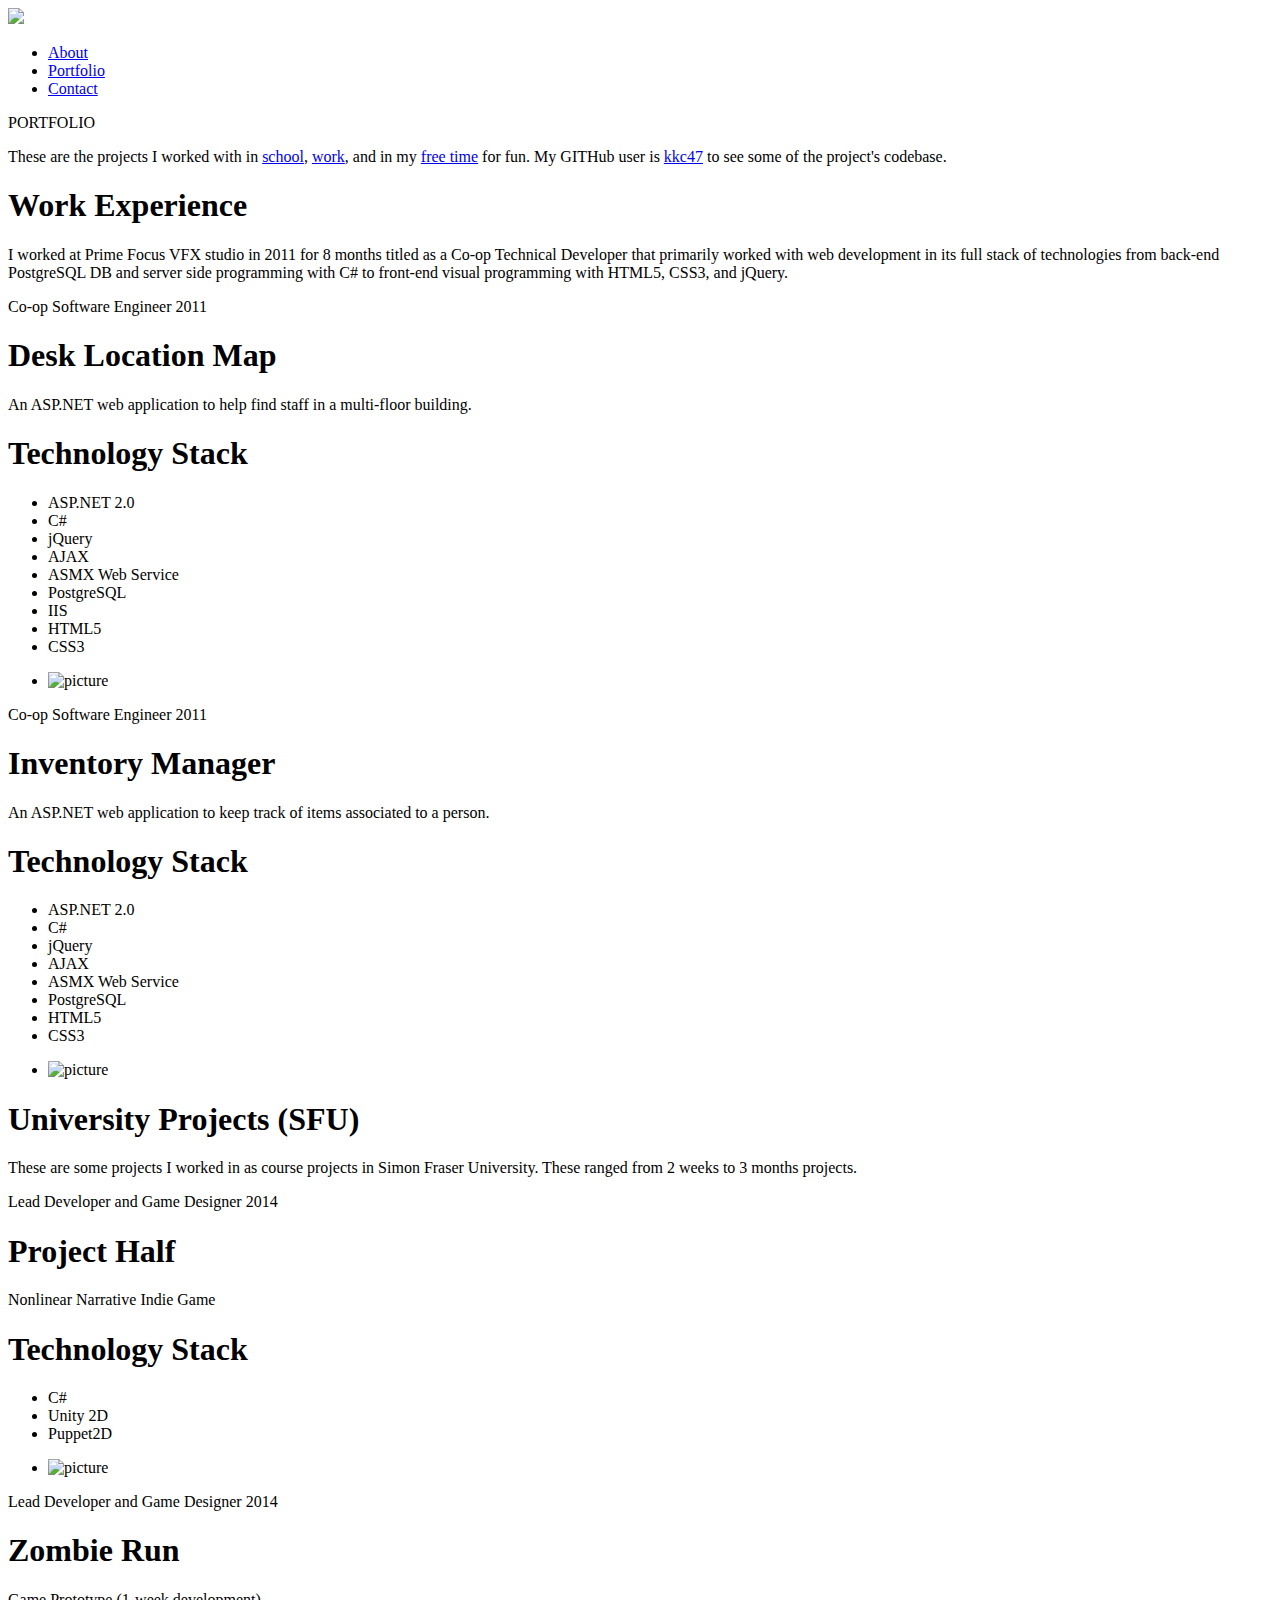
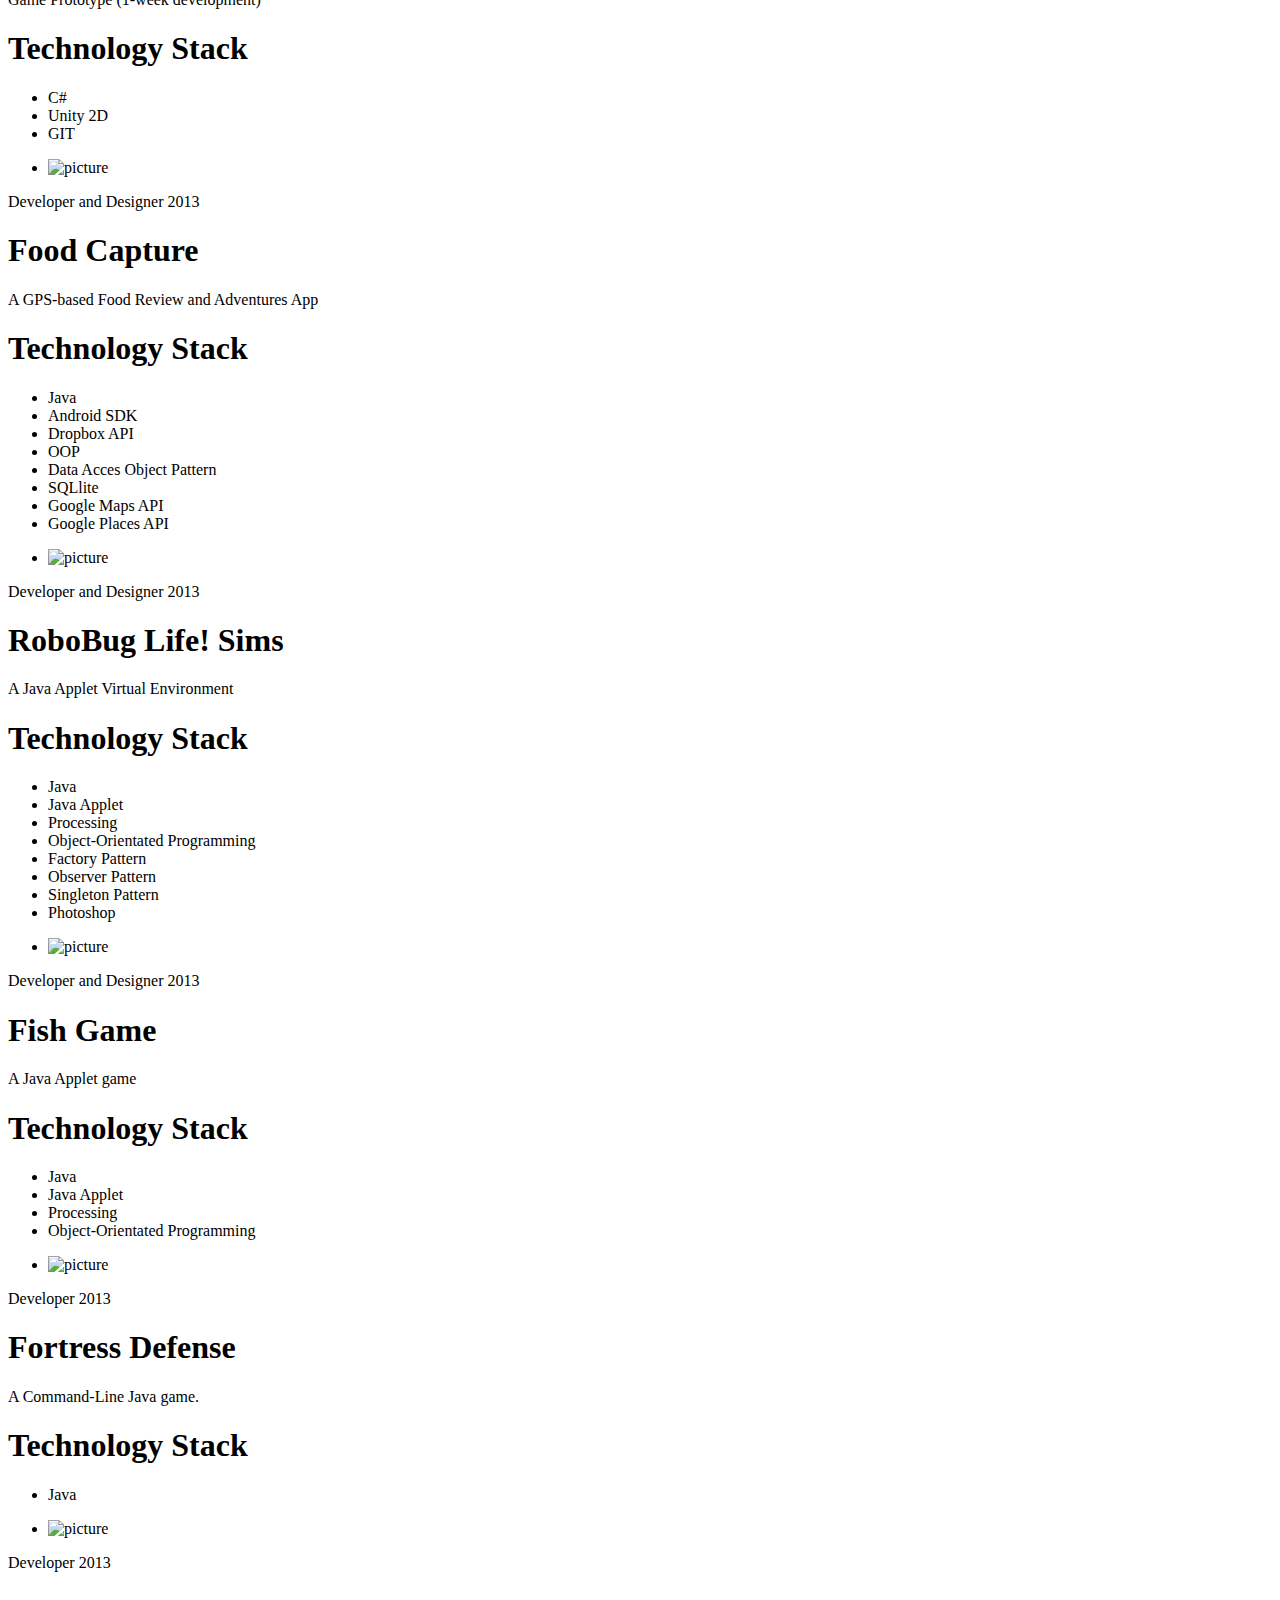
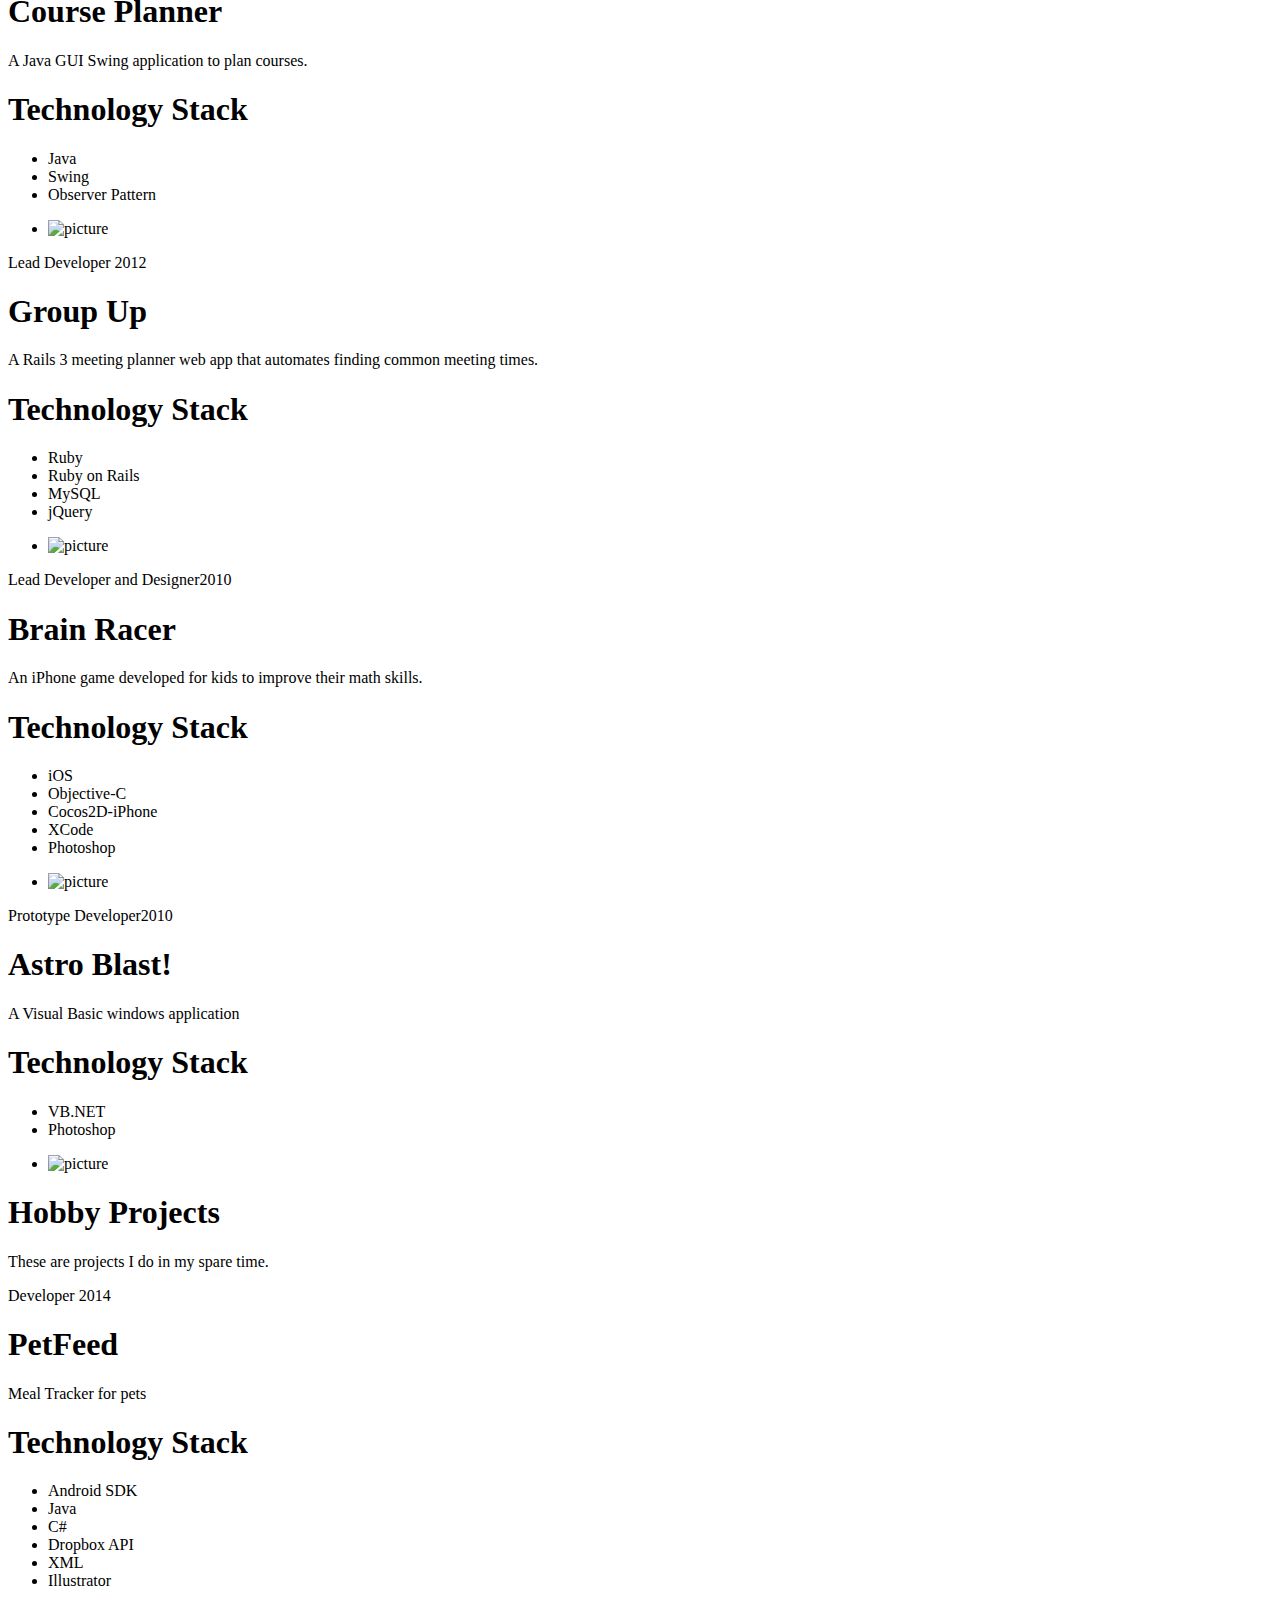
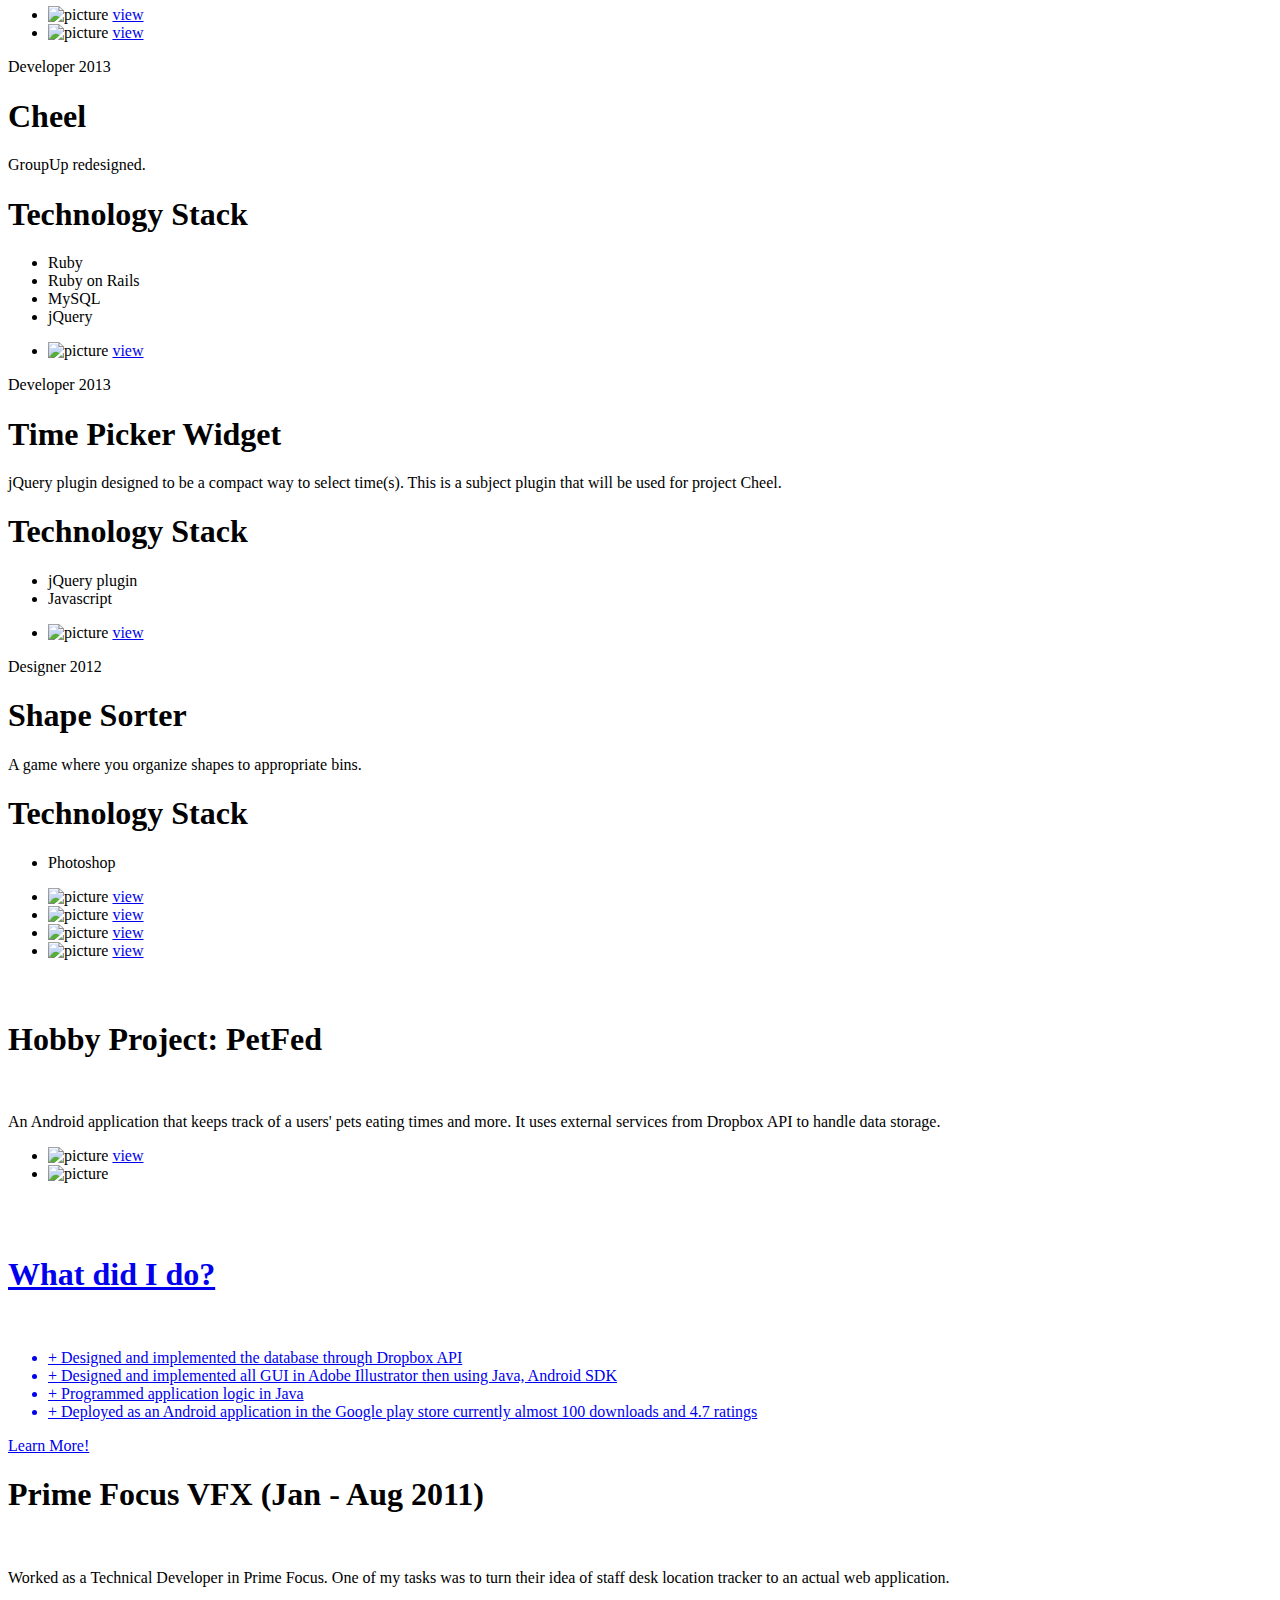
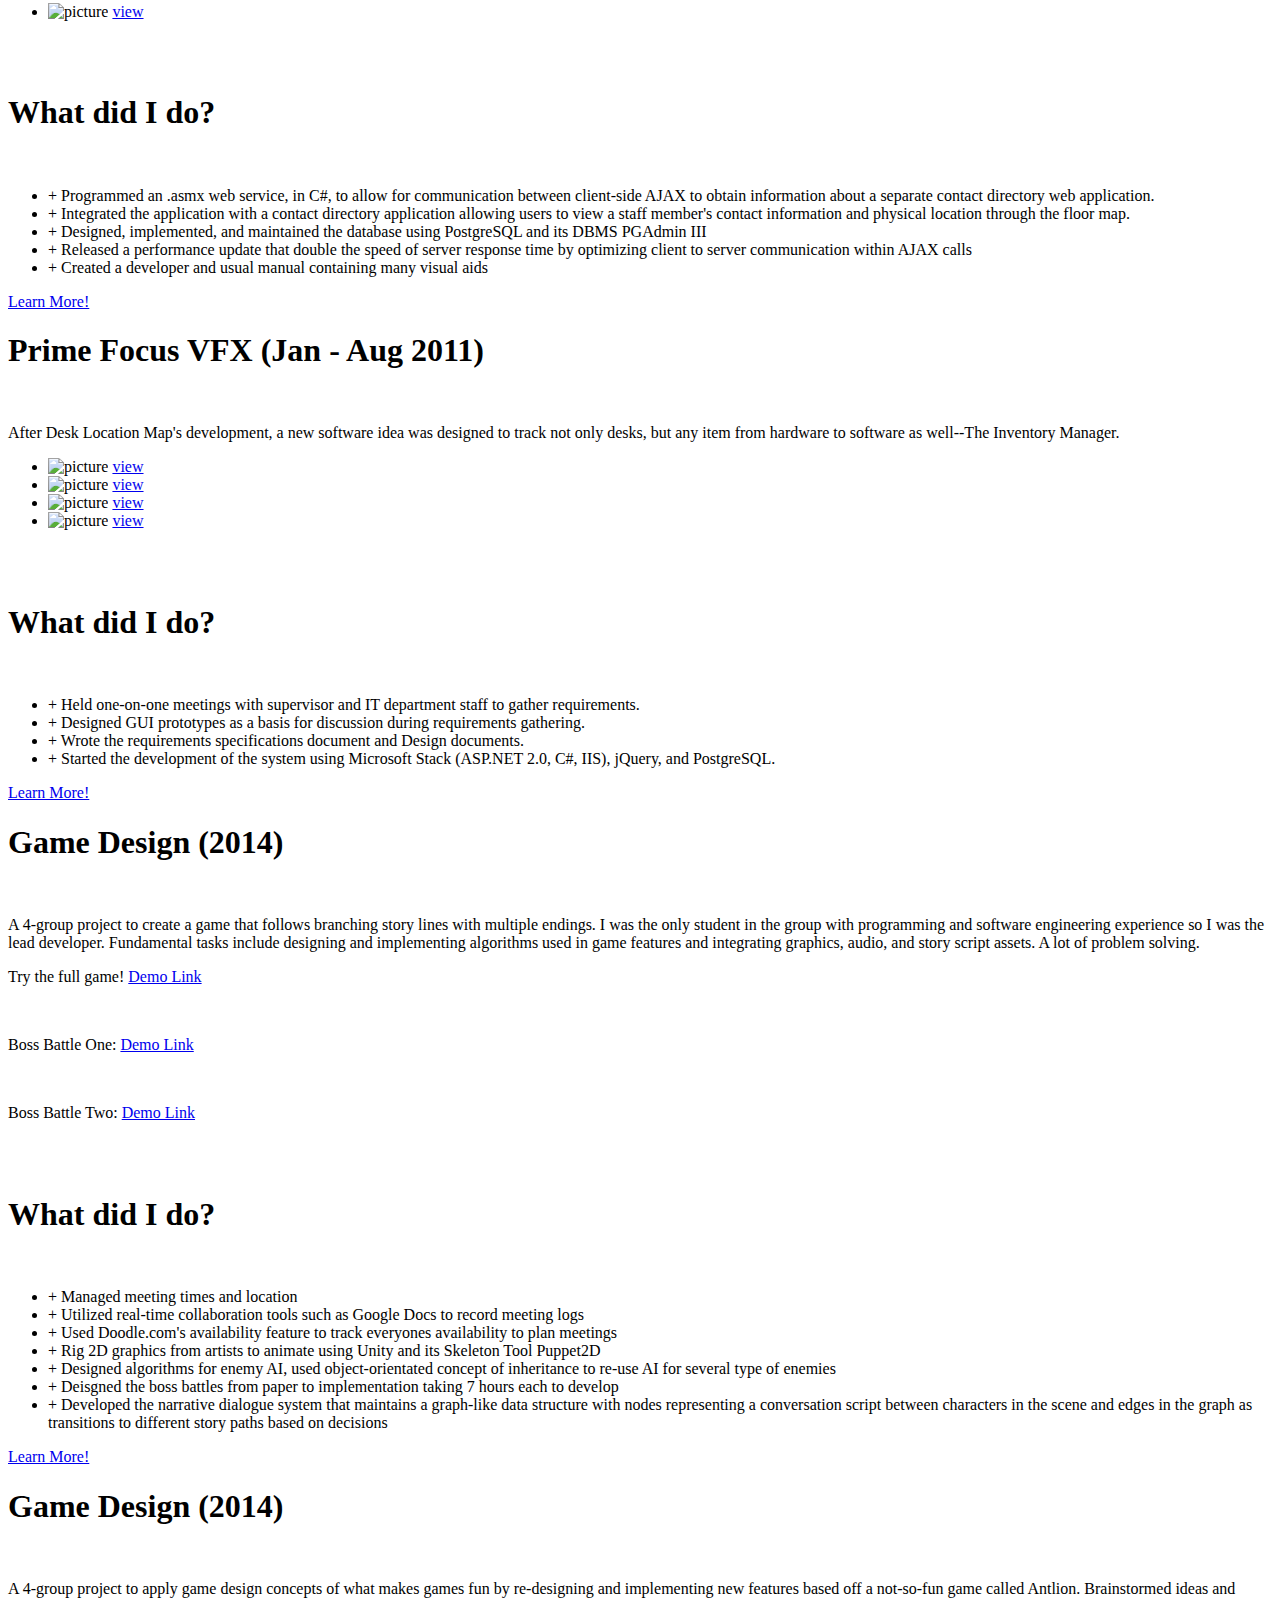
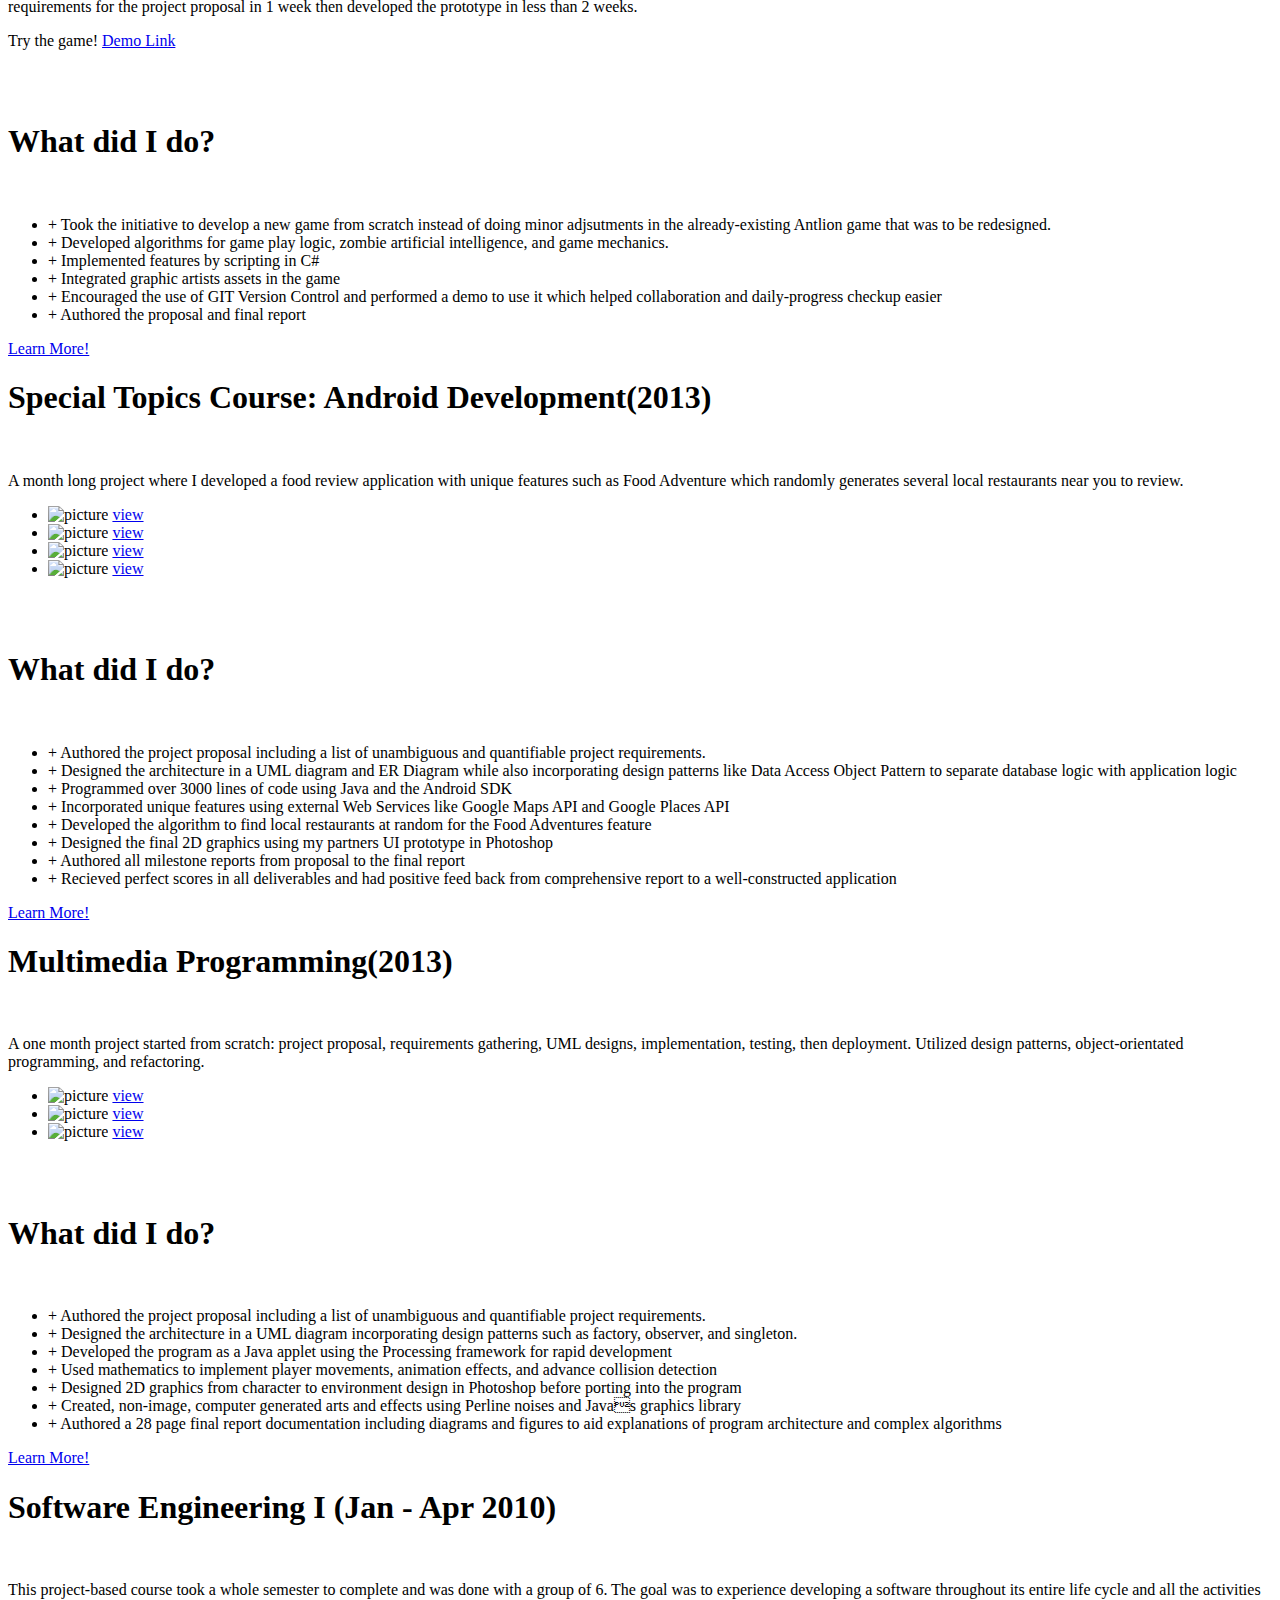
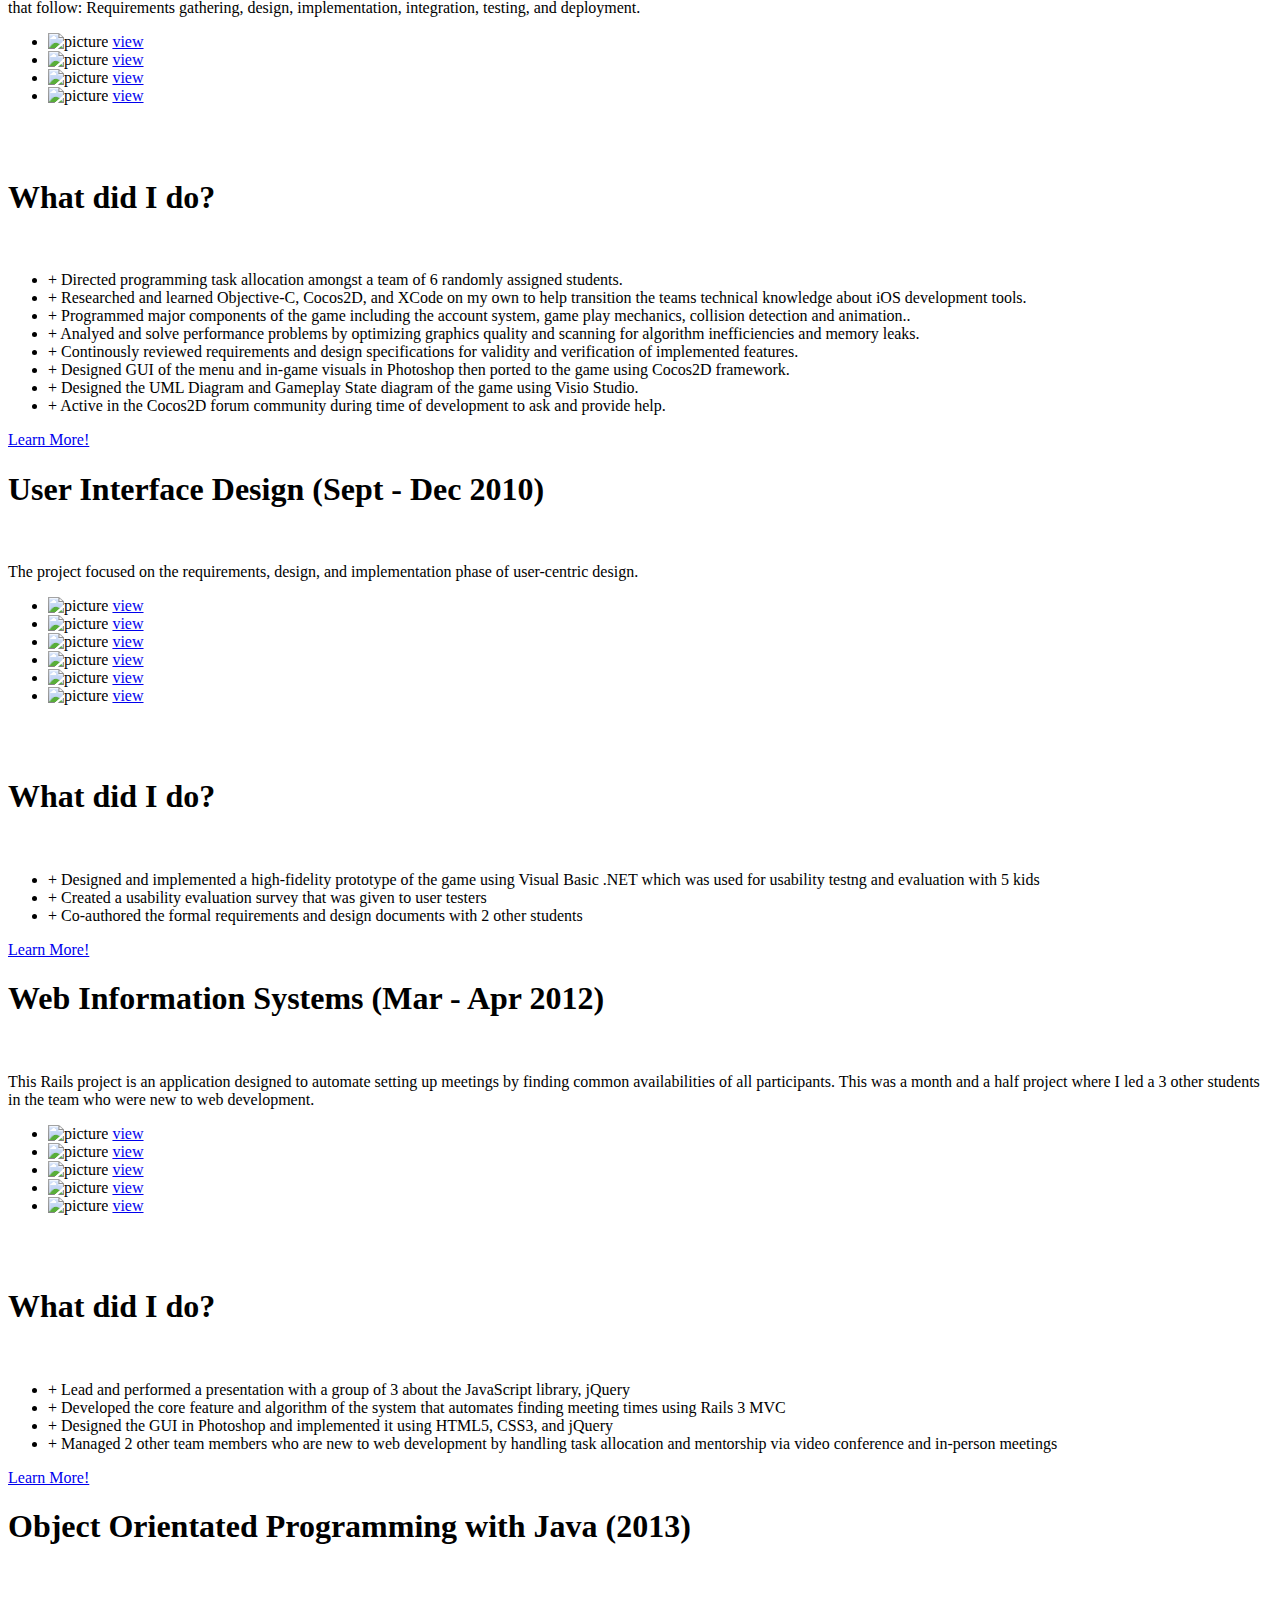
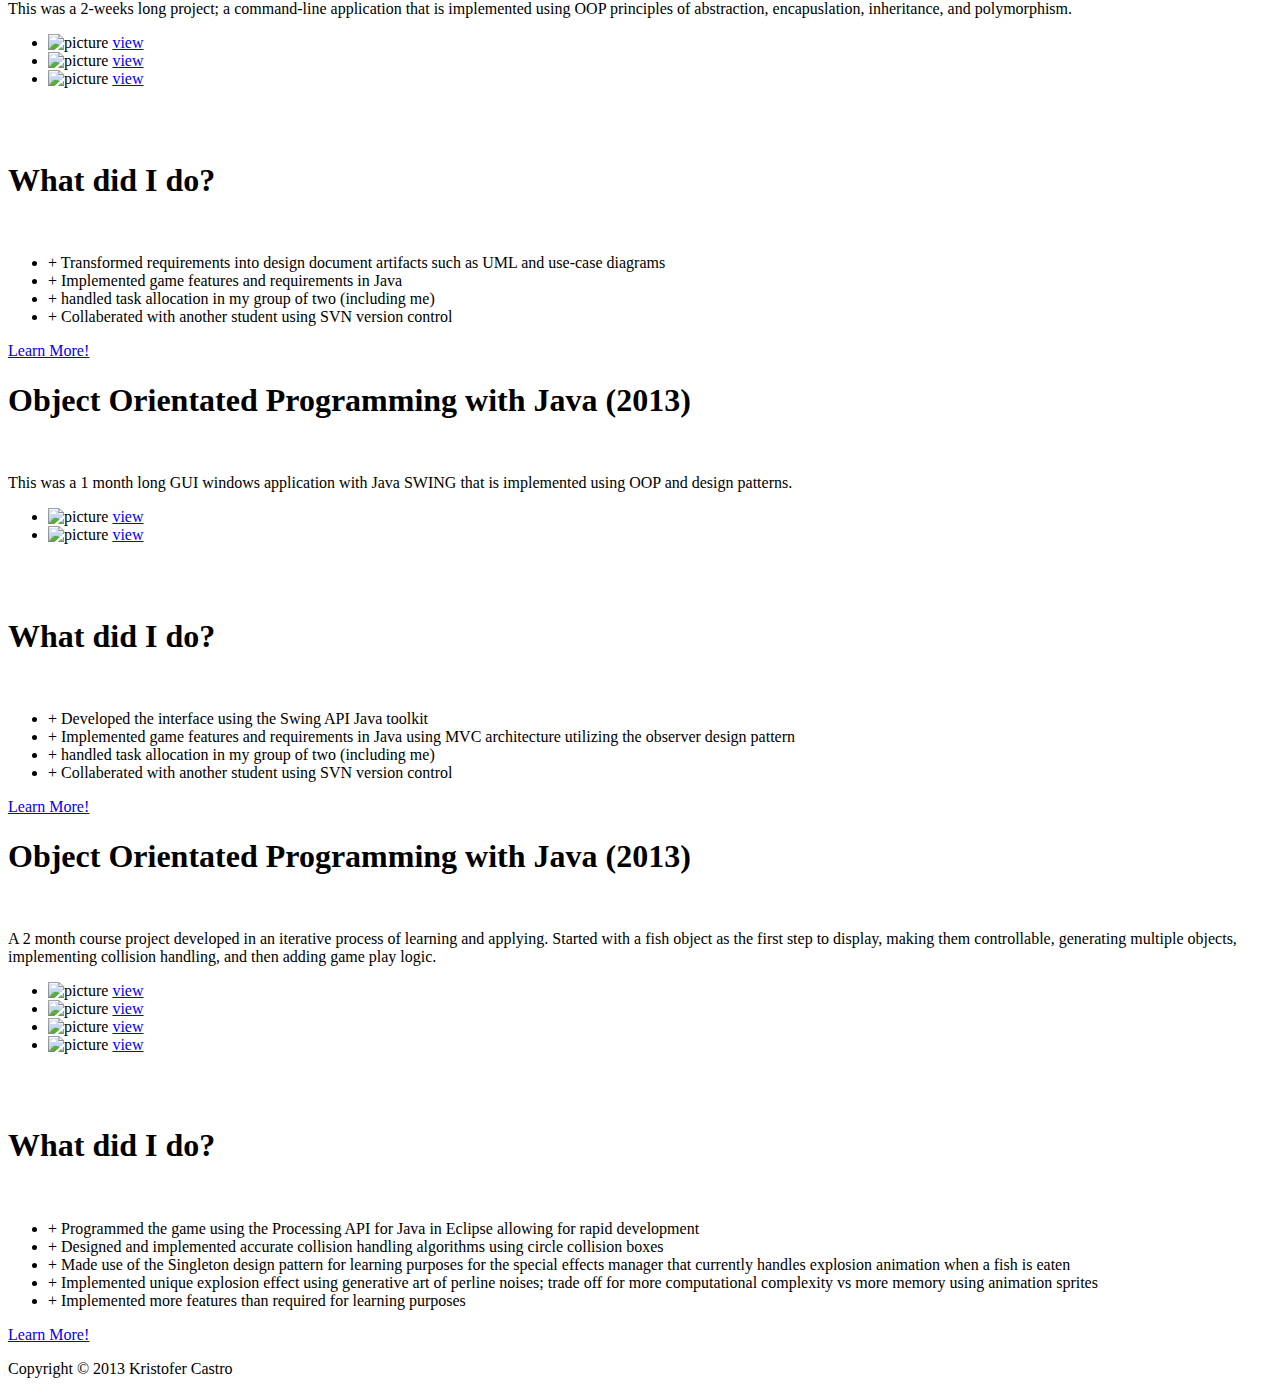
==== commit ebe59e05: "updated Petfeed hobby project" ====
--- a/Portfolio.html
+++ b/Portfolio.html
@@ -45,9 +45,9 @@
 						<header>
 							<h1>Work Experience</h1>
 							<p class="description-content">
-							
-						
-					
+								I worked at Prime Focus VFX studio in 2011 for 8 months titled as a Co-op Technical Developer that primarily
+								worked with web development in its full stack of technologies from back-end PostgreSQL DB and server side
+								programming with C# to front-end visual programming with HTML5, CSS3, and jQuery.
 								
 							</p>
 						</header>
@@ -373,7 +373,7 @@
 						</header>
 						<section id="petfeed-project" class="project">
 							<header>
-								<span class="project-role">Developer</span> <span class="year">2013</span>
+								<span class="project-role">Developer</span> <span class="year">2014</span>
 								<h1>PetFeed</h1>
 								<p>Meal Tracker for pets</p>
 							</header>
@@ -381,8 +381,8 @@
 								<h1>Technology Stack</h1>
 								<p>						 
 								 <ul>
-									<li>Android OS</li> <li>Java</li> <li>C# ASP.NET Web API</li> <li>PostgresSQL</li>
-									<li>XML</li>
+									<li>Android SDK</li> <li>Java</li> <li>C#</li> <li>Dropbox API</li>
+									<li>XML</li> <li>Illustrator</li>
 								 </ul>
 								</p>
 							</section>
@@ -390,9 +390,15 @@
 								<!-- Slider #1 -->
 								<ul class="sliders">
 									<li>
-										<img src="project screenshots/Petfeed/thumb_inphone.png" alt="picture">
-										<a href="project screenshots/Petfeed/inphone.png">view</a>
-									</li>
+										<img src="project screenshots/Petfeed/thumb_petfed1.png" alt="picture">
+										<a href="project screenshots/Petfeed/petfed1.png">view</a>
+									</li>
+									
+									<li>
+										<img src="project screenshots/Petfeed/thumb_petfed2.png" alt="picture">
+										<a href="project screenshots/Petfeed/petfed2.png">view</a>
+									</li>
+									
 
 								</ul><!-- end Slider #1 -->
 							</div>
@@ -498,18 +504,19 @@
 		<!-- My Contributions to projects -->
 		<div id = "petfeed-info" class="reveal-modal">
 			<section class="project-info">
-				<h1>Summer Hobby Project (July - Aug 2013)</h1>
-				<br>
-				<p>Work-in-progress.  Started development of a multi-device application that keeps track of a users' pet 
-				eating time.  It features a data access layer in the form of a C# ASP.NET Web API RESTFUL web service, 
-				Java Android SDK mobile application, and Ruby on Rails Web application counter-part.  Due to release by the end of
-				October 2013.</p>
+				<h1>Hobby Project: PetFed</h1>
+				<br>
+				<p>An Android application that keeps track of a users' pets eating times and more.  It uses external services from Dropbox API to handle data storage.  </p>
 				<div class="gallery thumbs">
 							<p>
 								<ul class="sliders">
 									<li>
-										<img src="project screenshots/Petfeed/thumb_inphone.png" alt="picture">
-										<a href="project screenshots/Petfeed/inphone.png">view</a>
+										<img src="project screenshots/Petfeed/thumb_petfed1.png" alt="picture">
+										<a href="project screenshots/Petfeed/petfed1.png">view</a>
+									</li>
+									<li>
+										<img src="project screenshots/Petfeed/thumb_petfed2.png" alt="picture">
+										<a href ="project screenshots/Petfeed/petfed2.png" alt="picture">
 									</li>
 								</ul>
 							</p>
@@ -520,10 +527,10 @@
 					<h1>What did I do?</h1>
 					<br>
 					<ul>
-					<li>+ Designed and implemented the database in PostgresSQL </li>
-					<li>+ Developed an ASP.NET Web API web service to modify required columns in the database (i.e. last time fed)</li>
-					<li>+ Used Object-Relational-Mapping via NHibernate and Fluent NHibernate to treat database entities as class objects</li>
-					<li>+ Designed the GUI in photoshop and beginning to programatically implement the design in Java Android SDK </li>
+					<li>+ Designed and implemented the database through Dropbox API</li>
+					<li>+ Designed and implemented all GUI in Adobe Illustrator then using Java, Android SDK</li>
+					<li>+ Programmed application logic in Java </li>
+					<li>+ Deployed as an Android application in the Google play store currently almost 100 downloads and 4.7 ratings</li>
 					</ul>
 				</p>
 			</section>
@@ -775,7 +782,7 @@
 					<li>+ Developed the program as a Java applet using the Processing framework for rapid development</li>
 					<li>+ Used mathematics to implement player movements, animation effects, and advance collision detection</li>
 					<li>+ Designed 2D graphics from character to environment design in Photoshop before porting into the program</li>
-					<li>+ Created, non-image, computer generated arts and effects using Perline noises and Java�s graphics library</li>
+					<li>+ Created, non-image, computer generated arts and effects using Perline noises and Javas graphics library</li>
 					<li>+ Authored a 28 page final report documentation including diagrams and figures to aid explanations of program architecture and complex algorithms</li>
 					</ul>
 				</p>
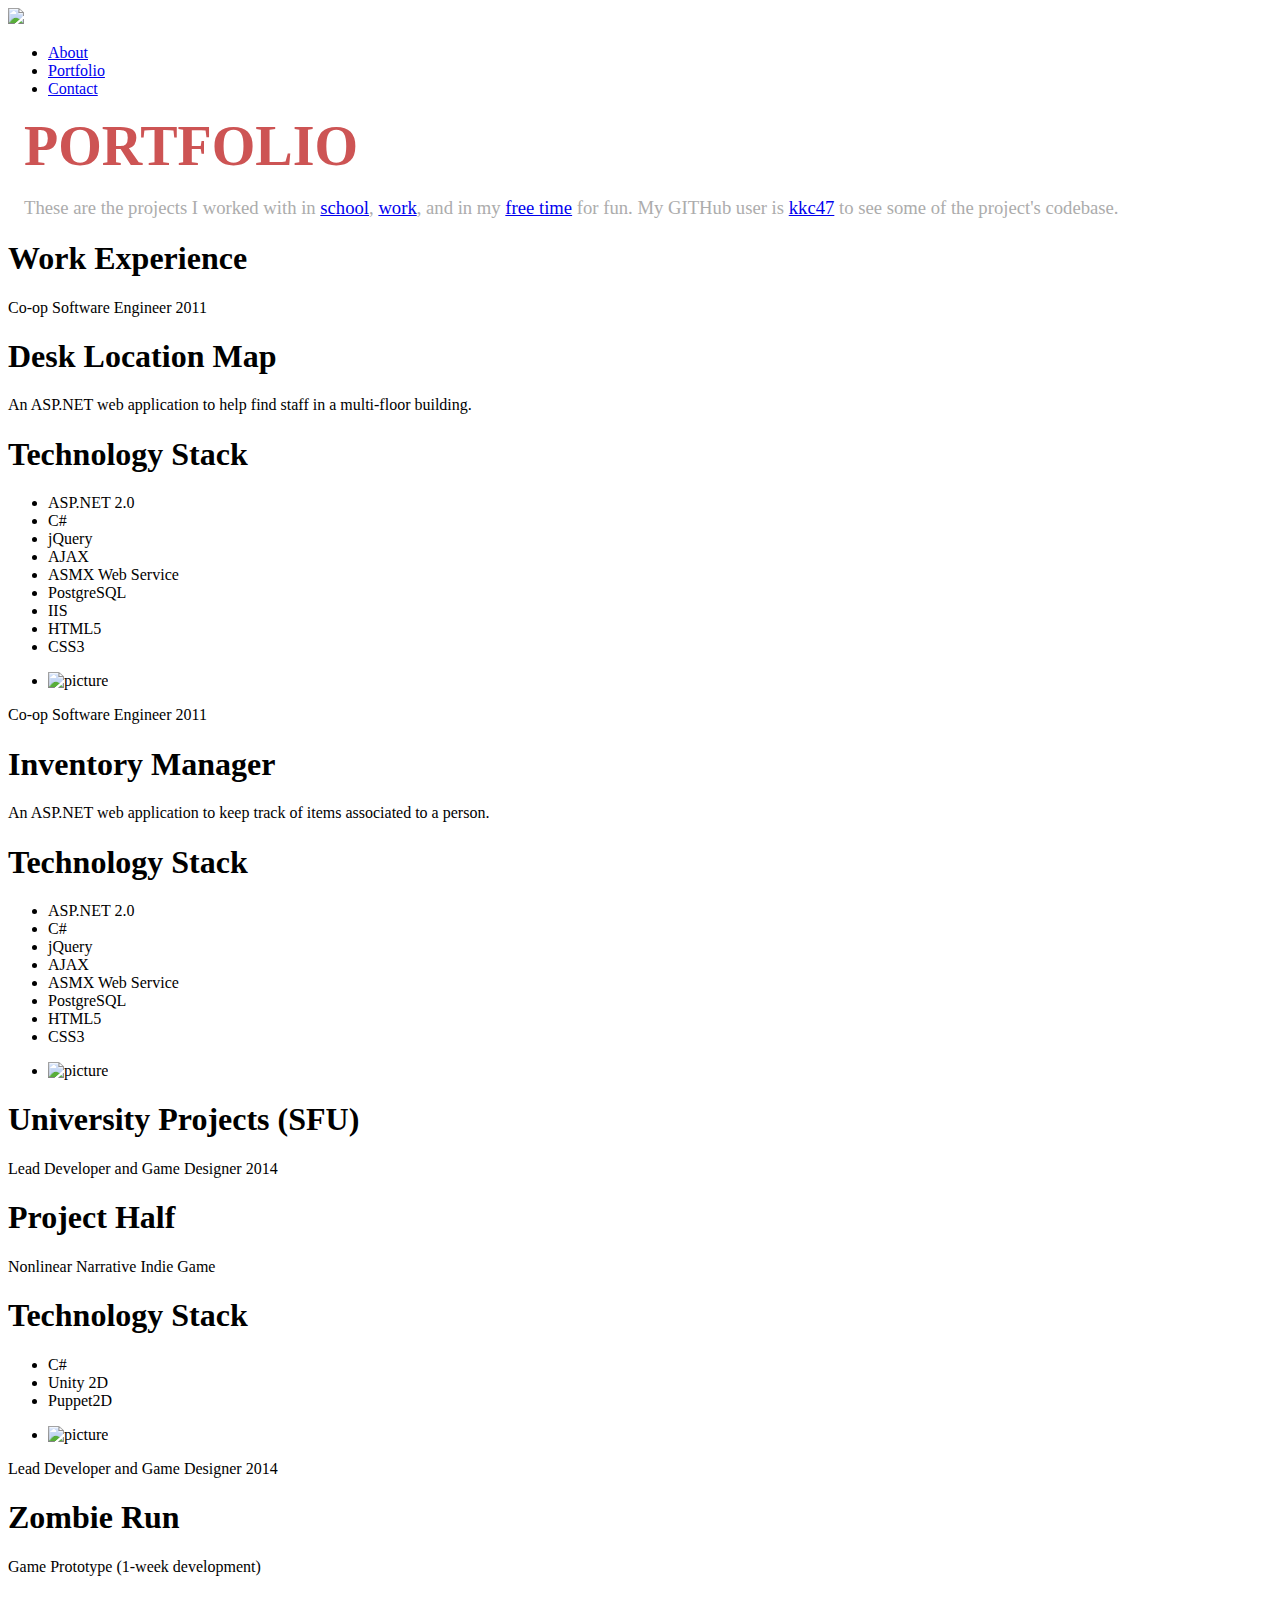
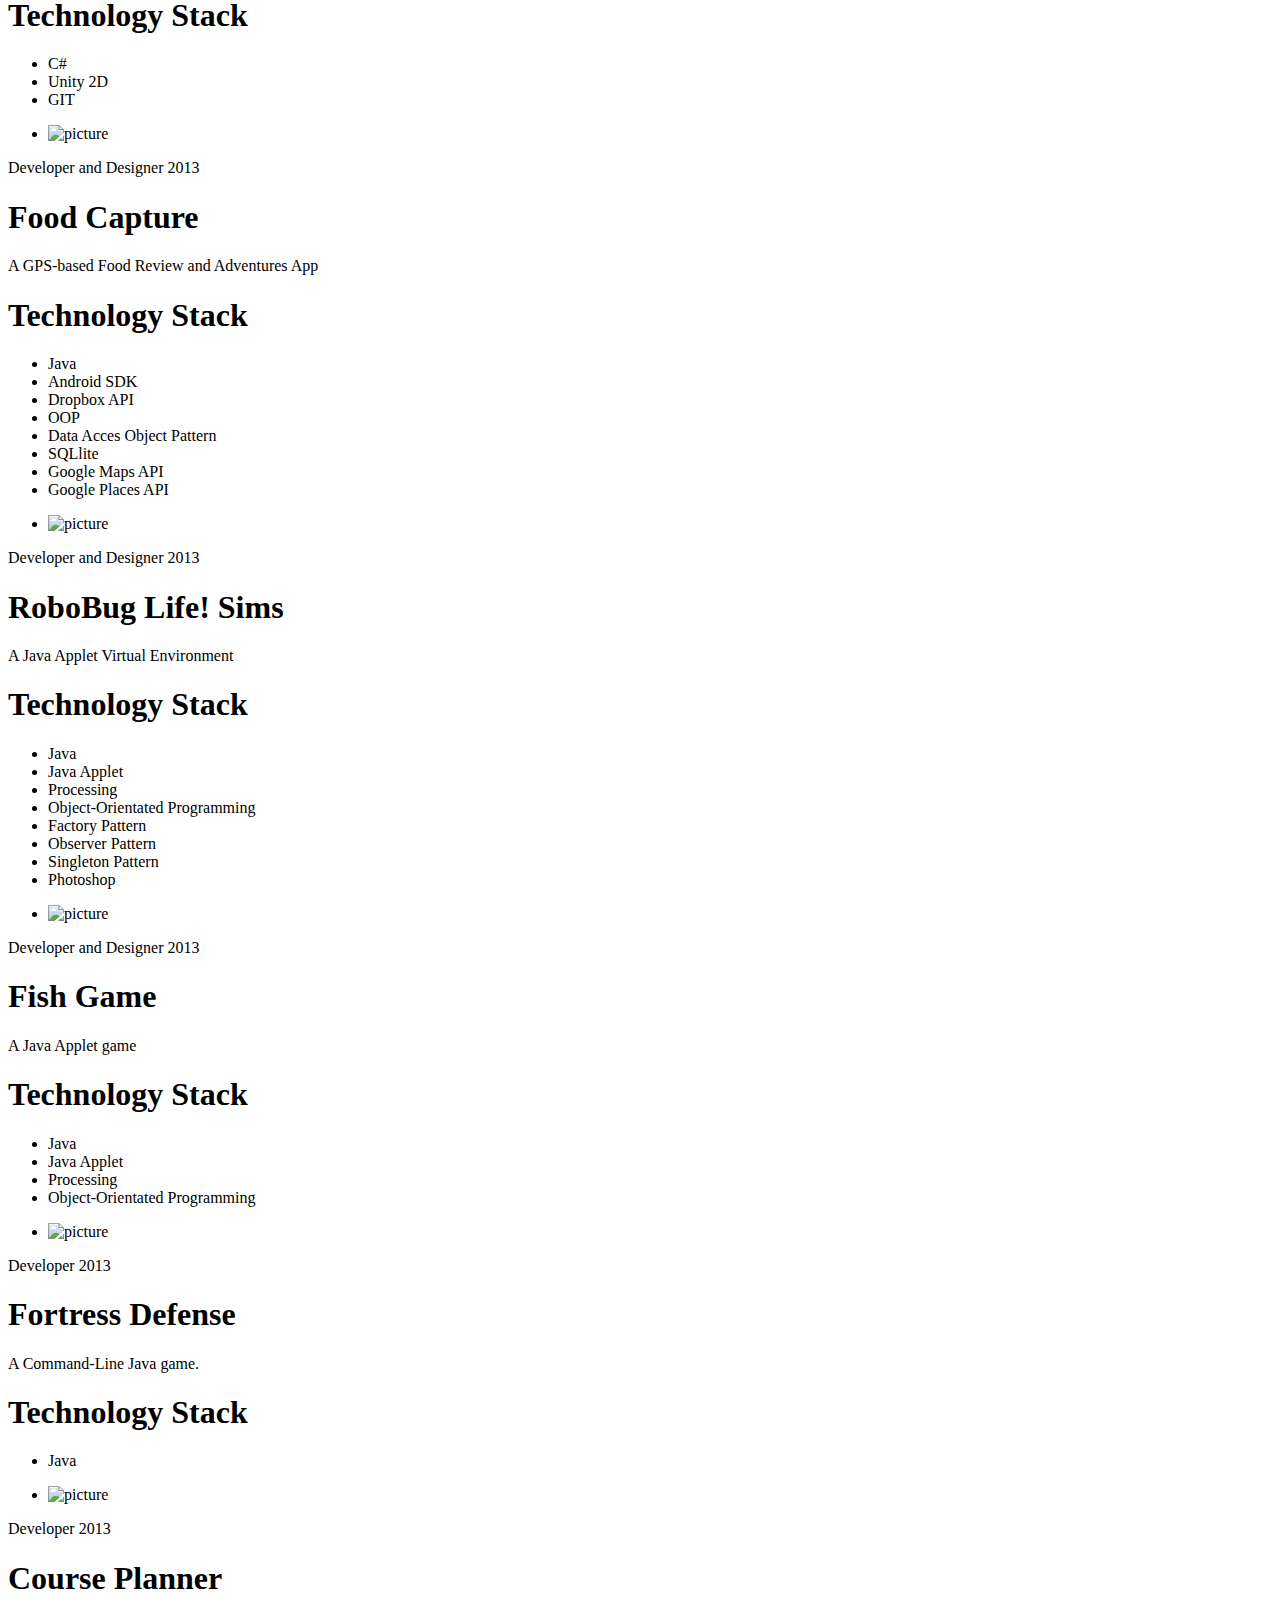
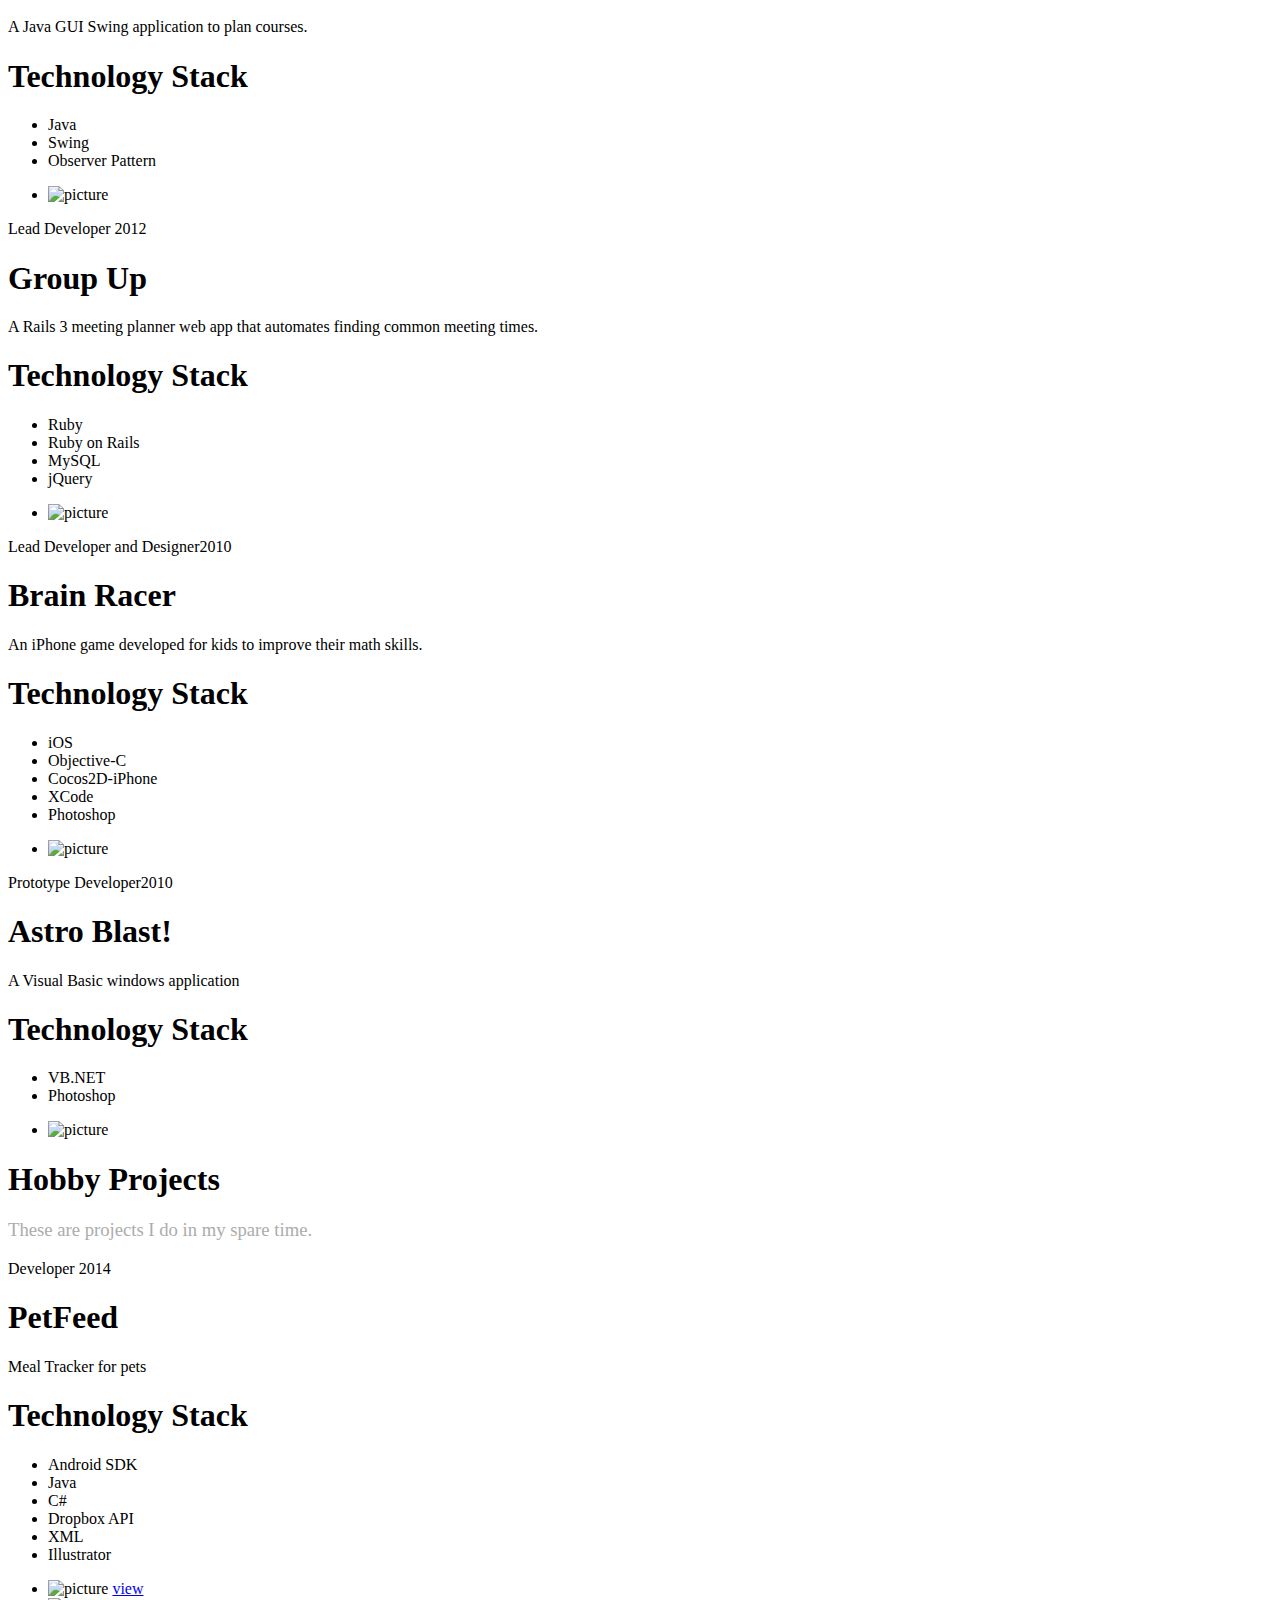
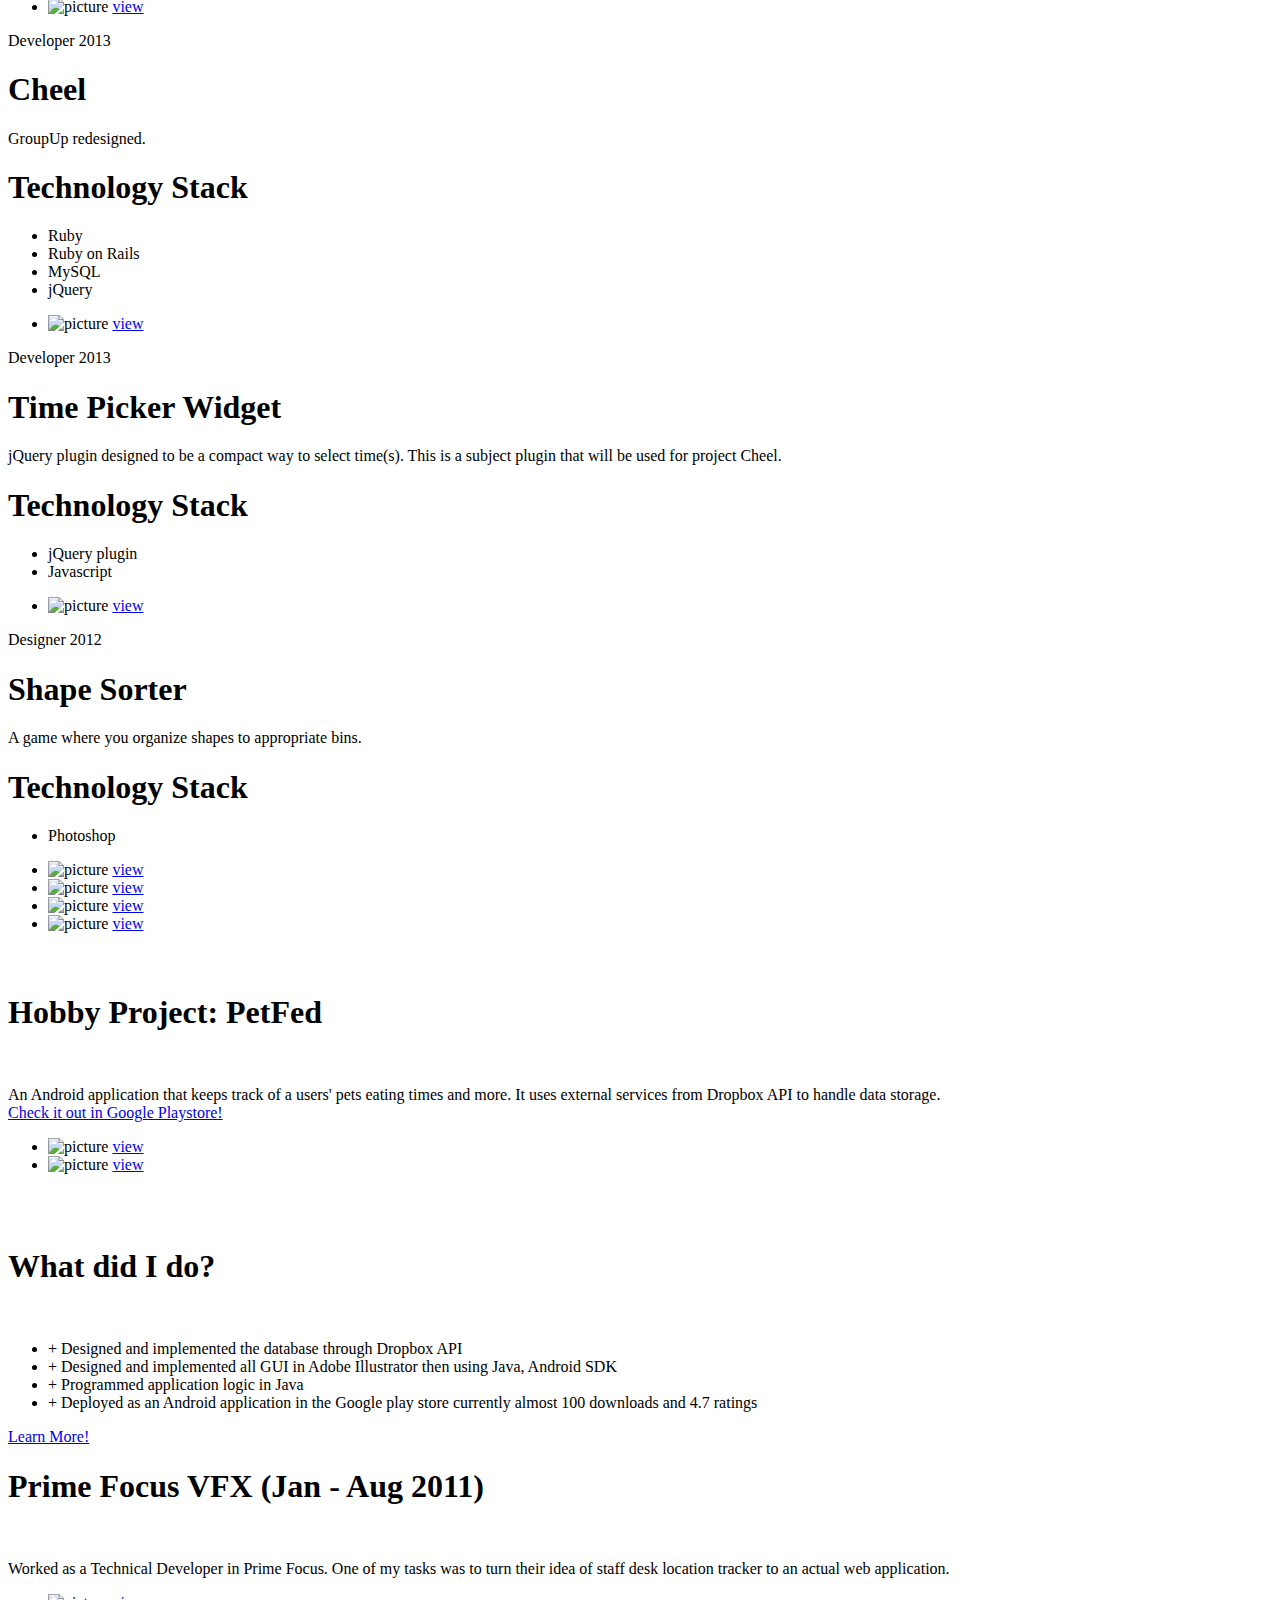
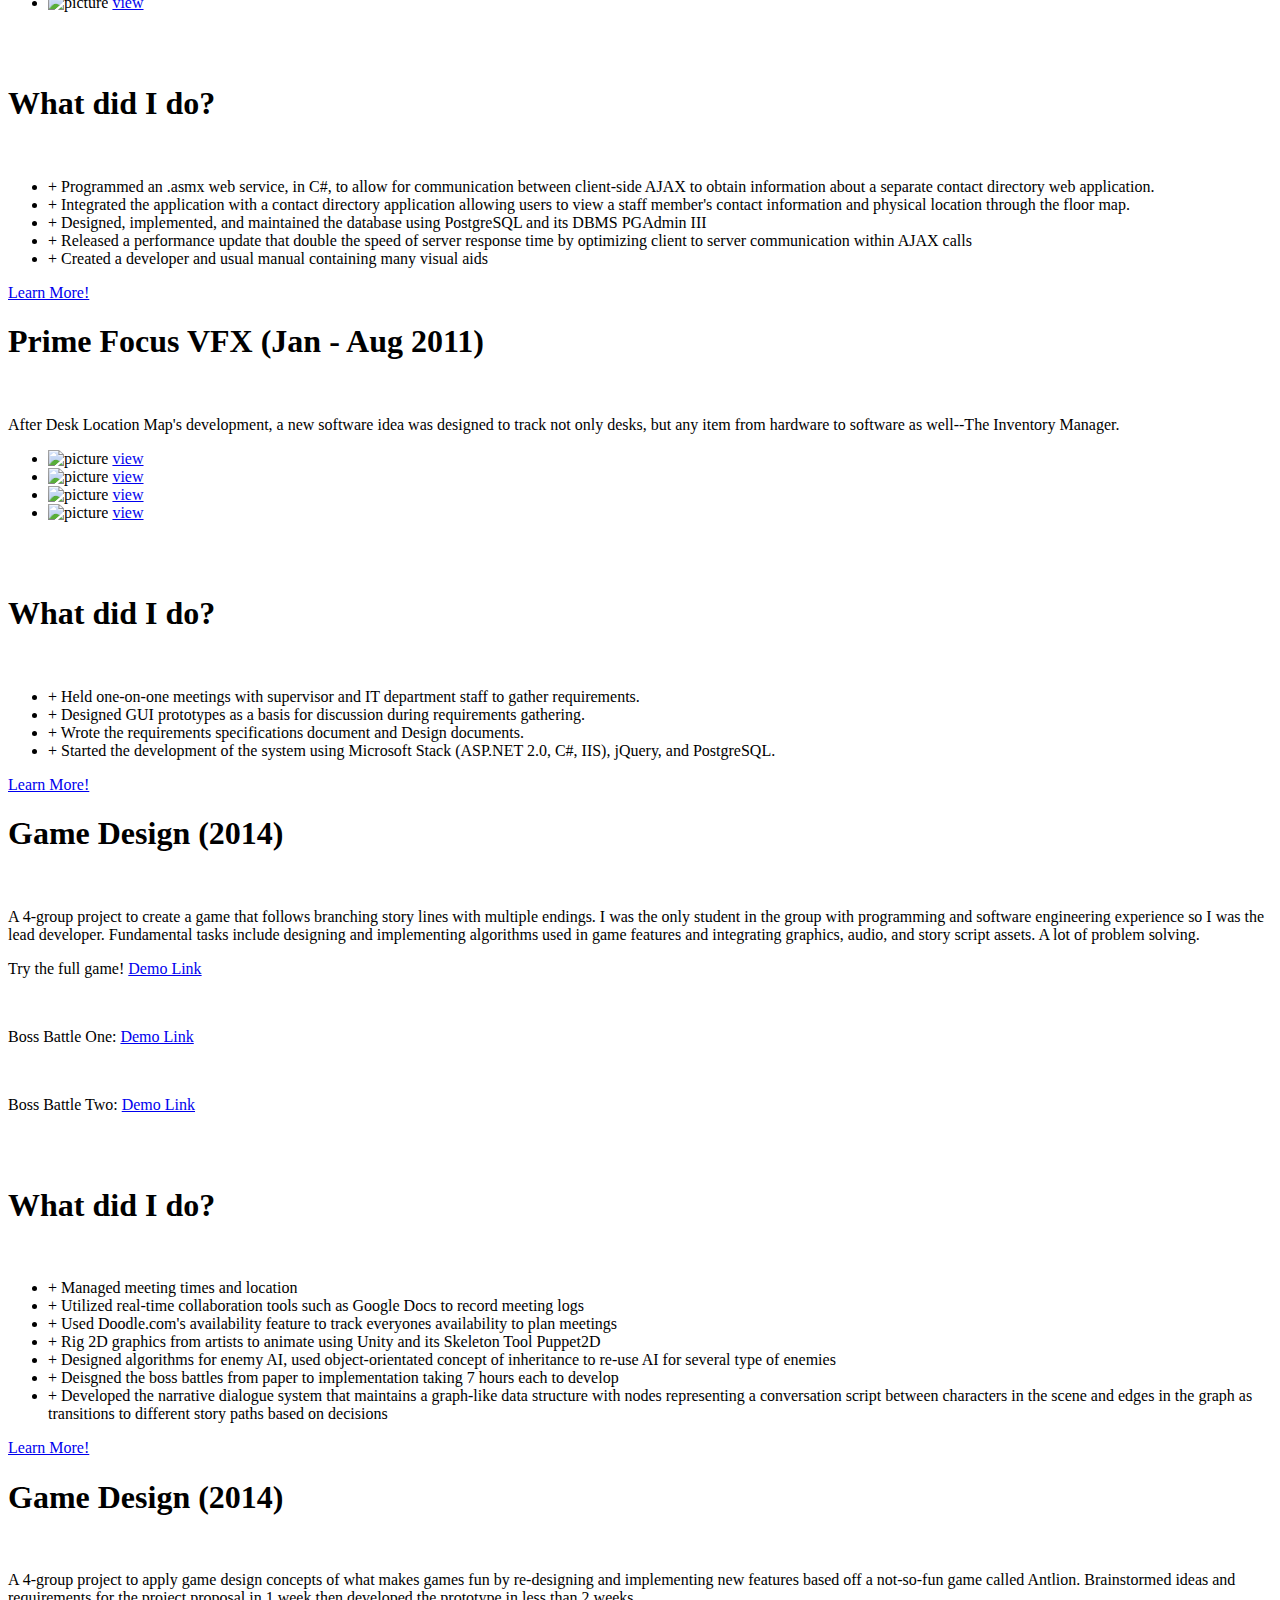
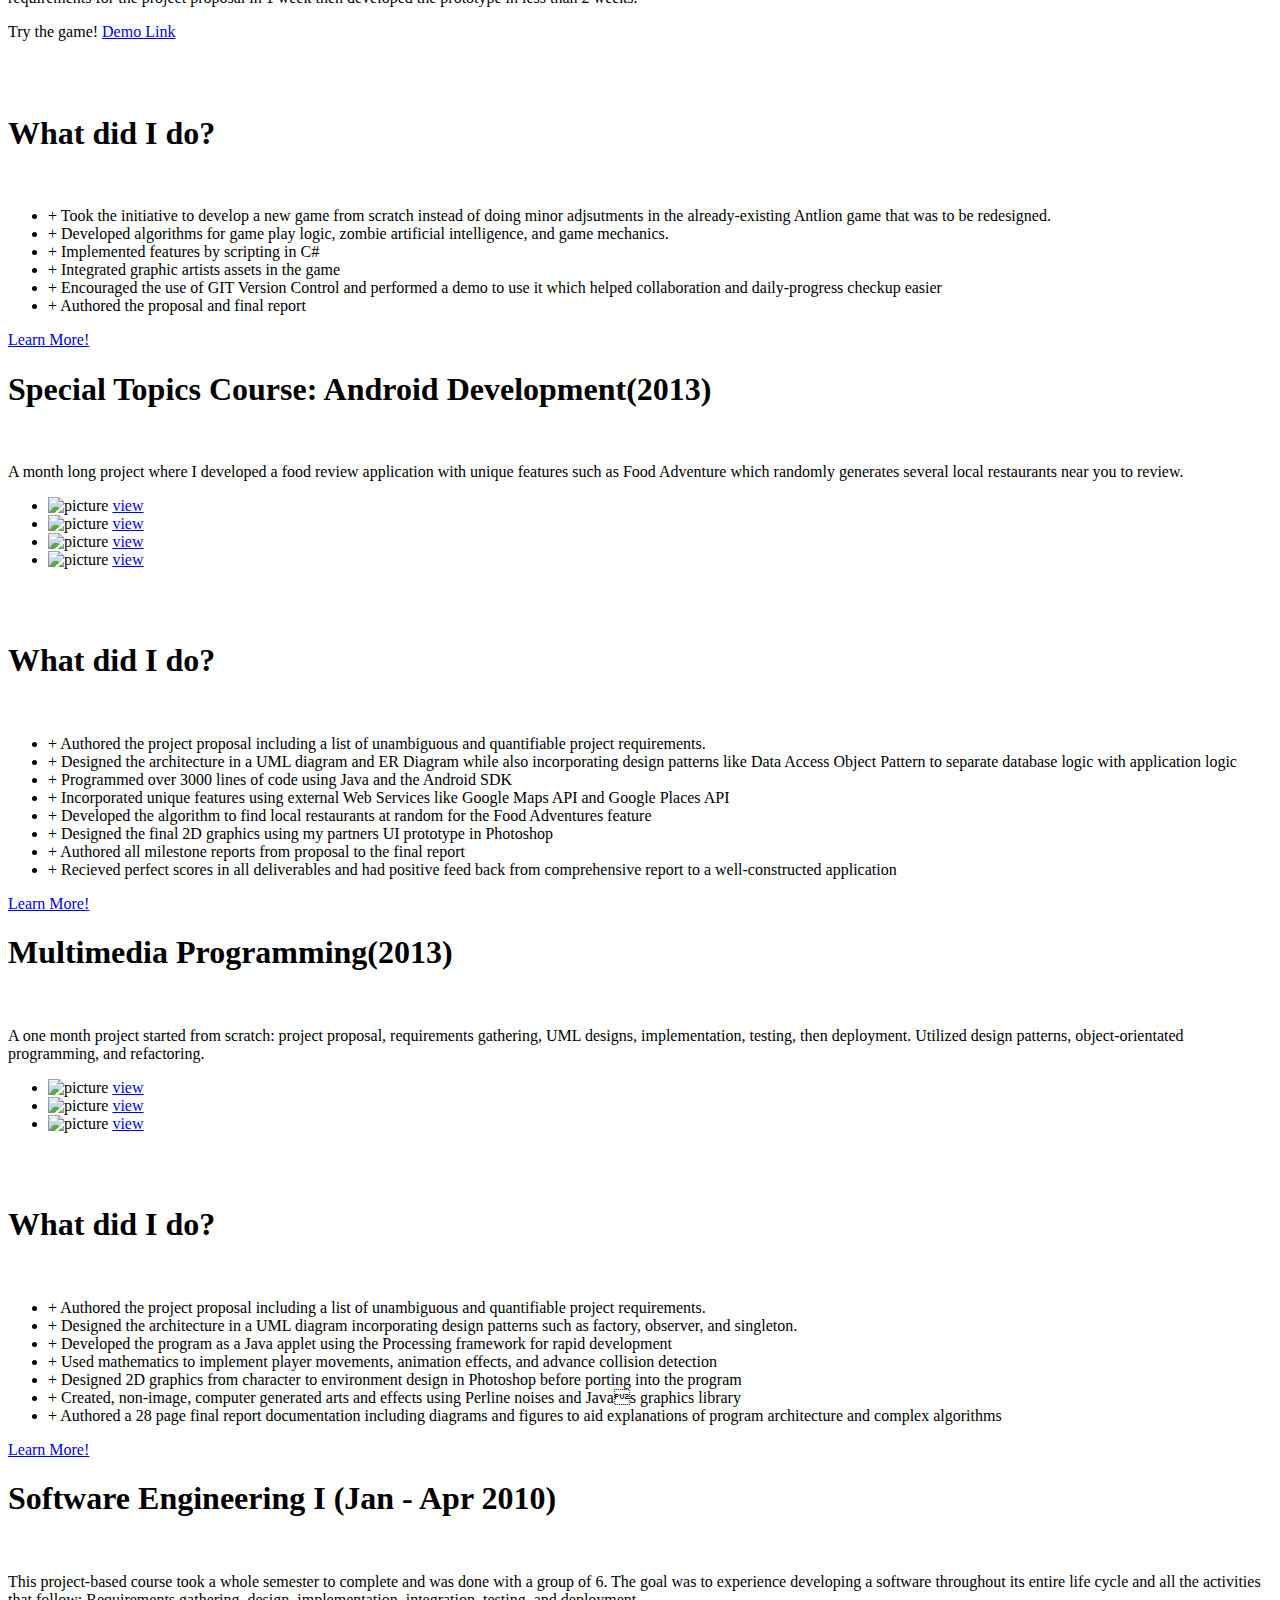
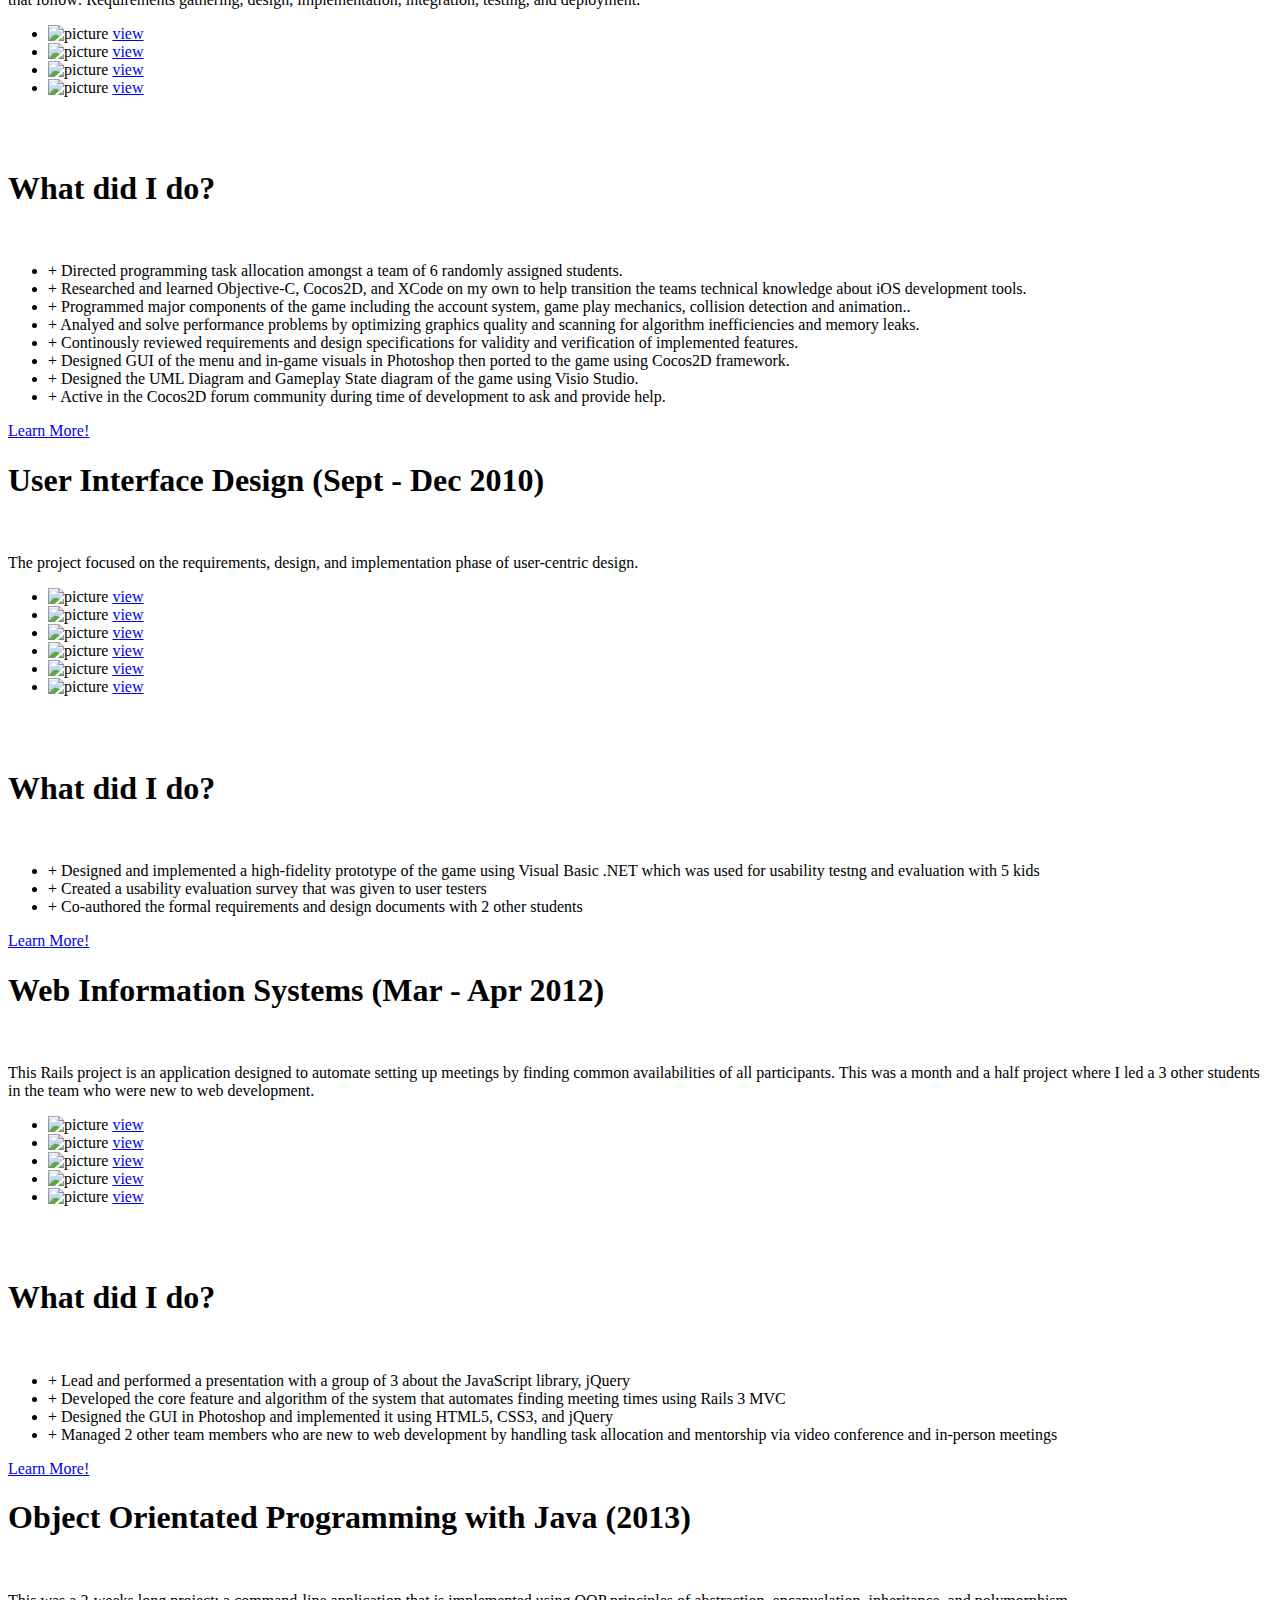
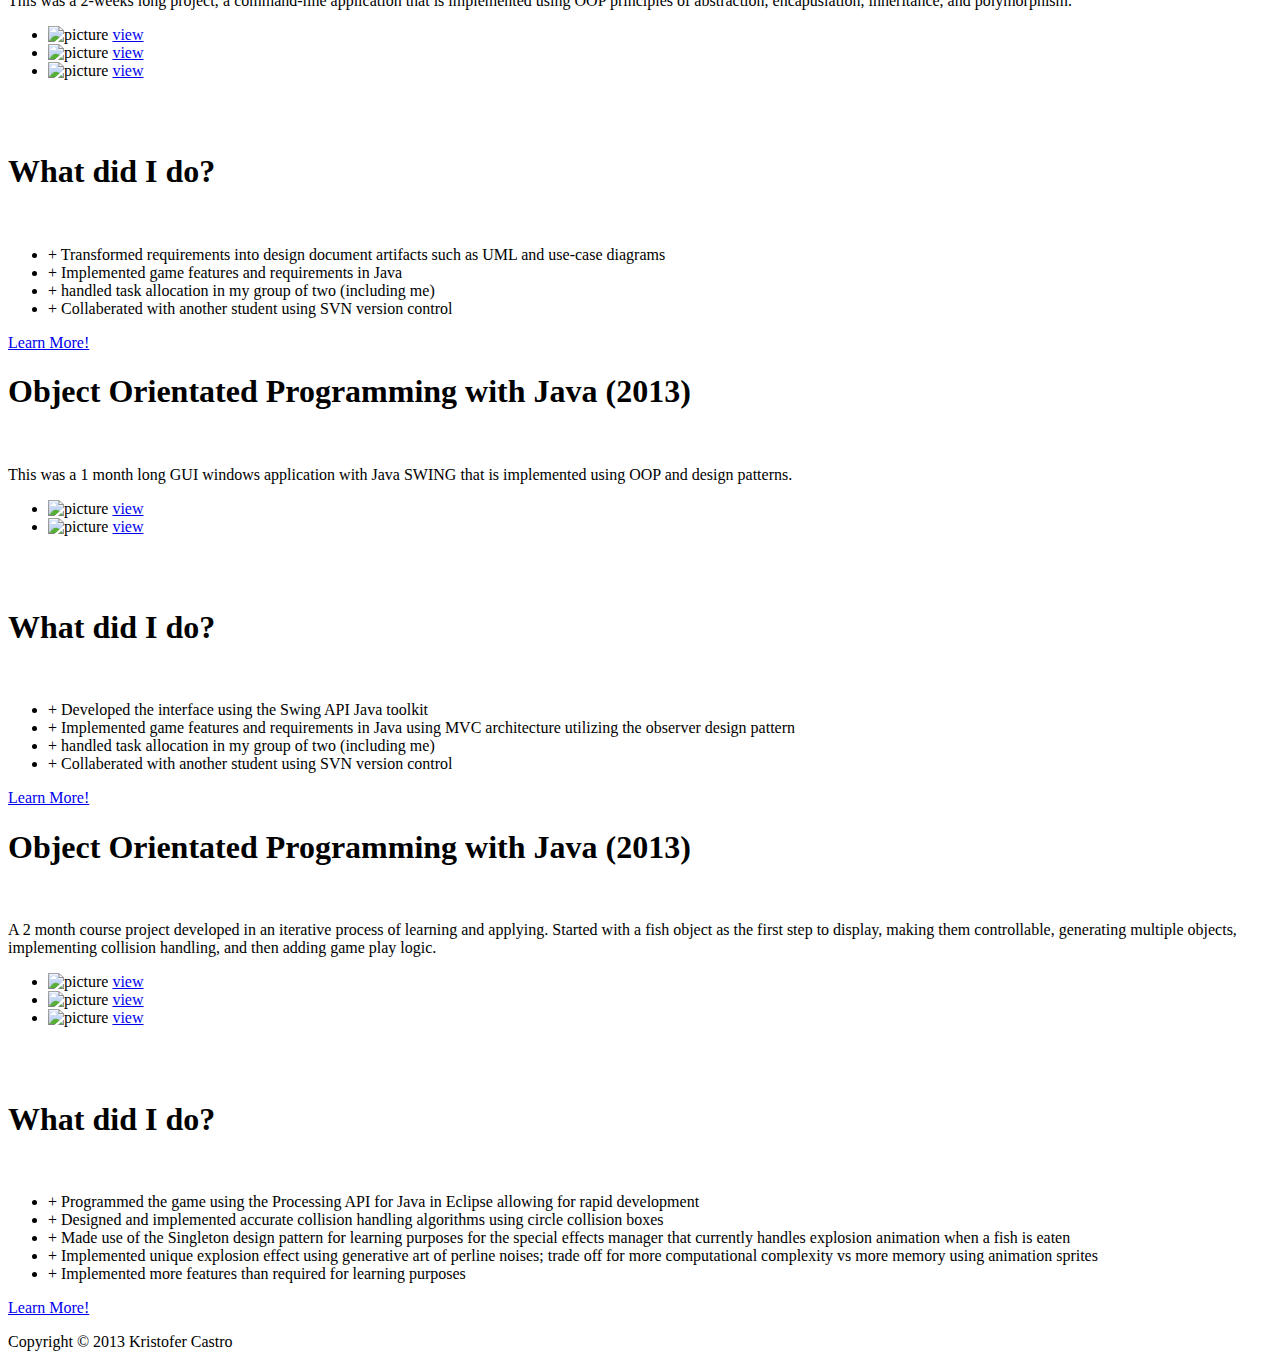
==== commit 90ffa8d0: "removed some description" ====
--- a/Portfolio.html
+++ b/Portfolio.html
@@ -44,12 +44,11 @@
 					<section id="work-experience" class="project-category">
 						<header>
 							<h1>Work Experience</h1>
-							<p class="description-content">
-								I worked at Prime Focus VFX studio in 2011 for 8 months titled as a Co-op Technical Developer that primarily
-								worked with web development in its full stack of technologies from back-end PostgreSQL DB and server side
-								programming with C# to front-end visual programming with HTML5, CSS3, and jQuery.
+							
+							
+							
 								
-							</p>
+						
 						</header>
 						<section id="desk-location-project" class="project">
 							<header>
@@ -109,10 +108,10 @@
 						<a name="university"> </a>
 						<header>
 							<h1>University Projects (SFU)</h1>
-							<p class="description-content">
-								These are some projects I worked in as course projects in Simon Fraser University.
-								These ranged from 2 weeks to 3 months projects.
-							</p>
+							
+						
+					
+				
 
 						</header>
 
@@ -506,7 +505,9 @@
 			<section class="project-info">
 				<h1>Hobby Project: PetFed</h1>
 				<br>
-				<p>An Android application that keeps track of a users' pets eating times and more.  It uses external services from Dropbox API to handle data storage.  </p>
+				<p>An Android application that keeps track of a users' pets eating times and more.  It uses external services from Dropbox API to handle data storage. 
+					<br><a href="https://play.google.com/store/apps/details?id=com.kristofercastro.petfeed&hl=en">Check it out in Google Playstore! </a>
+				 </p>
 				<div class="gallery thumbs">
 							<p>
 								<ul class="sliders">
@@ -516,7 +517,7 @@
 									</li>
 									<li>
 										<img src="project screenshots/Petfeed/thumb_petfed2.png" alt="picture">
-										<a href ="project screenshots/Petfeed/petfed2.png" alt="picture">
+										<a href ="project screenshots/Petfeed/petfed2.png" alt="picture">view</a>
 									</li>
 								</ul>
 							</p>
@@ -1032,15 +1033,10 @@
 				the first step to display, making them controllable, generating multiple objects, implementing collision handling, and then adding
 				game play logic.
 				</p>
-				<div class="gallery thumbs">
-								<!-- Slider #1 -->
+								
 								<p>
-								<ul class="sliders">
-									<li>
-										<img src="project screenshots/Fish Game/thumb_FishObject.jpg" alt="picture">
-										<a href="project screenshots/Fish Game/FishObject.jpg">view</a>
-									</li>
-									<li>
+								<ul>
+									<li>	
 										<img src="project screenshots/Fish Game/thumb_Fishing.jpg" alt="picture">
 										<a href="project screenshots/Fish Game/Fishing.JPG">view</a>
 									</li>
--- a/index.css
+++ b/index.css
@@ -0,0 +1,125 @@
+h1{
+	font-weight:bold;
+}
+
+.brief-description{
+	margin: 0 0 1em 1em;
+	color: grey;
+}
+
+.brief-description header{
+	font-size: 42pt;
+	font-family: League Gothic;
+	font-weight: bold; 
+	color: #cd5454;
+	margin-bottom: 0.25em 0 0.25em;
+}
+
+.brief-description section{
+	position:relative;
+	display:inline-block;
+	width: 720px;
+	color: #acacac;
+	font-size: 14pt;
+}
+
+.brief-description section h1{
+	color: #cd5454;
+	margin:0.5em 0 0 0;
+}
+
+
+.intro-name{
+	color: black;
+	font-weight:bold;
+}
+
+.characteristic-name{
+	font-weight:bold;
+	color: #cd5454;
+}
+
+.characteristic-name:last-child{
+	font-weight: bold;
+	color: grey;
+}
+
+.characteristic-name:last-child span{
+	font-weight: bold;
+	font-size: 16pt;
+	color: #cd5454 !important;
+}
+
+.picture, .about-me{
+	display: inline-block;
+	float:left;
+	margin: 0;
+}
+
+.picture{
+	position:relative;
+	margin: 1em 0em 0em 1em;
+}
+
+.picture img{
+	border: solid 10px black;
+}
+
+.about-me{
+	display:inline-block;
+	width: 60%;
+	min-width: 800px;
+	margin: 1em 0em 0em 1em;
+	padding: 0 1em 2em 0;
+	box-shadow: 10px 10px 5px #888;
+	
+}
+
+.about-me article{
+	margin-left: 1em;
+}
+
+.about-me header{
+	background-color: white;
+	height: 1em;
+	width: 100%;
+}
+
+.characteristic{
+	width: 32%;
+	height:20em;
+	float: left;
+	font-size: 12pt;
+}
+
+.characteristic a{
+	color: inherit;
+}
+
+.characteristic header{
+	float: left;
+	width: 100%;
+	height: 50px;
+	margin: 0em 0em 0em 0em;
+}
+
+.characteristic header h1{
+	font-size: 14pt;
+	font-weight:bold;
+	color: #cd5454;
+	float:left;
+	margin: 0.5em 0em 0em 0em;
+}
+
+.characteristic img{
+	float:left;
+	display: block;
+	width: 2.5em;
+	margin: 0.5em 0.2em 0 0.5em;
+	display: none;
+}
+
+.description-content{
+	color: #acacac;
+	font-size: 14pt;
+}
